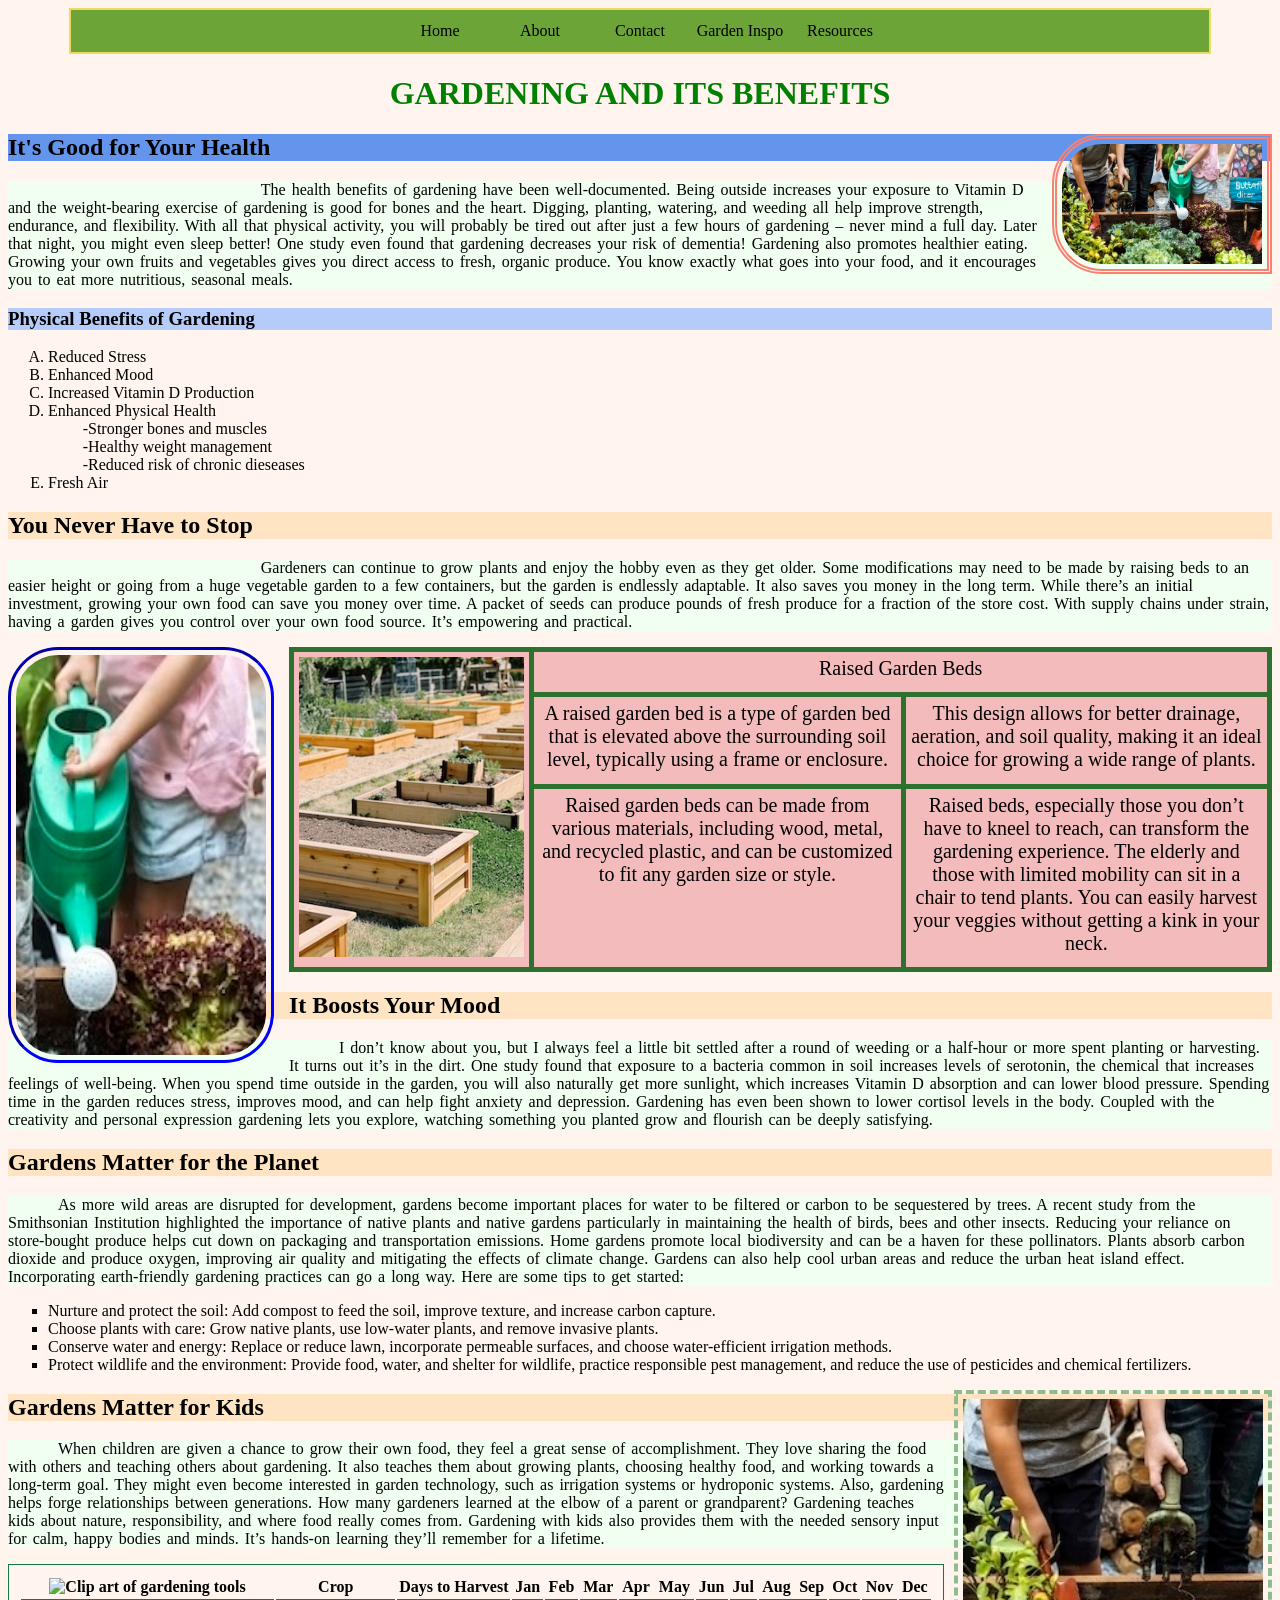
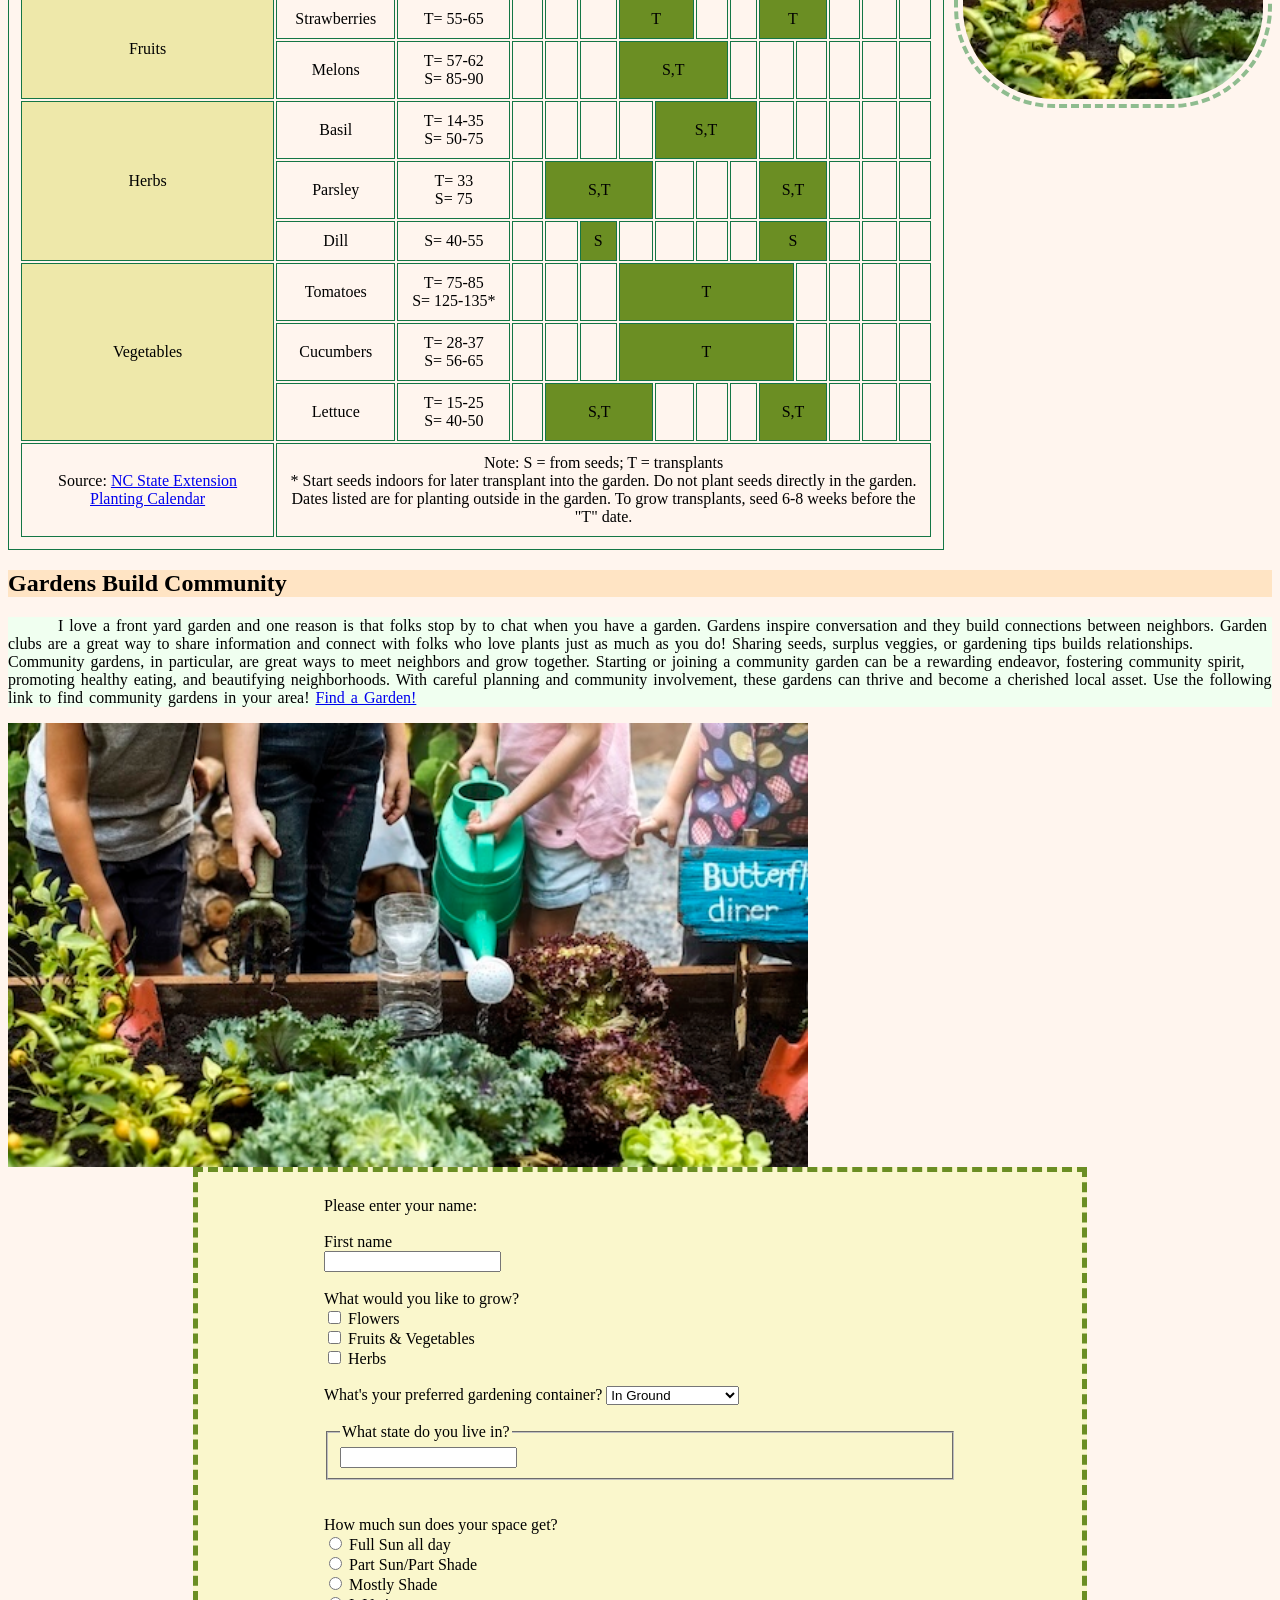
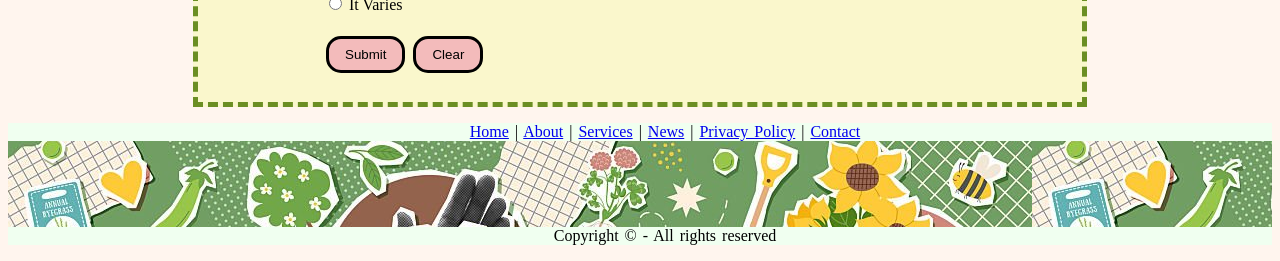
==== index.html @ 5089316a "form" ====
<!DOCTYPE html>
<html lang="en">
<head>
    <meta charset="UTF-8">
    <title>Gardening For You</title>
    <meta name="viewport" content="width=device-width, initial-scale=1">
    <link rel="stylesheet" href="style.css">
    <link rel="stylesheet" href="imageStyle.css">
    <style>
      /*This is an example of an Internal Style Sheet*/
      .highlight{background-color: cornflowerblue;}
      .indent{text-indent:20%;}
      #shape{list-style-type: square;}

      .item1 { grid-area: item1; }
      .item2 { grid-area: item2; }
      .item3 { grid-area: item3; }
      .item4 { grid-area: item4; }
      .item5 { grid-area: item5; }
      .item6 { grid-area: item6; }
      .item7 { grid-area: item7; }
      .item8 { grid-area: item8; }
      .item9 { grid-area: item9; }

      .RaisedBeds {
        display: grid;
        grid-template-columns: auto auto auto;
        grid-template-rows: auto auto auto;
        grid-template-areas:
          'item1 item2 item2'
          'item1 item5 item6'
          'item1 item8 item9';
        gap: 5px;
        background-color: rgba(45, 113, 46, 1);
        padding: 5px;}
      .RaisedBeds > div {
        background-color: rgba(243, 187, 187, 1);
        text-align: center;
        font-family: Cambria, Cochin, Georgia, Times, 'Times New Roman', serif;
        padding: 5px;
        font-size: 20px; }
      .item1 {
        grid-row: 1 / span 3;}
      .item2 {
        grid-column: 2 / span 2;
        }
      .item3{display:none;}
      .item4{display:none;}
      .item7{display:none;}
      .item1 > img {
        object-fit: cover;
        width: 100%;
        max-height: 100%;
}
/* Style for full table. */
.Planting, .Planting td {
  padding: 10px;
  border: 1px solid rgba(20, 118, 69, 1);
  text-align: center;
  font-family: Cambria, Cochin, Georgia, Times, 'Times New Roman', serif;
}
/* Style for shading span cells*/
.Spanshade, .Spanshade td {
  background-color: #eee8aa;
}
.Spancells, .Spancells td {
  background-color: #6b8e23
}
/* This rule can used on any cell we want to remove when we merge using rowspan or colspan */
.remove{
    display:none;
}
/*These rules are for the nested list*/
.nestedlist {
  list-style-type: '-';
}
.physicallist {
    list-style-type: upper-alpha;
  }

/* Style for navBar*/
nav.primary-menu{
 width: 90%;
 margin: auto;
 border: double 2px #edda61ff;
 text-align: center;
 background-color: #6CA437;
}

.primary-menu ul{
 margin: 2px; 
 padding: 2px;
 display: flex;
 justify-content: center;
}

.primary-menu li{
 list-style-type: none;
}

.primary-menu a{
 color: #000;
 text-decoration: none;
 display: block; 
 width: 100px;
 padding: 8px 0px;
 border: solid 0px #f00;
}

.primary-menu a:hover{
 background-color: rgba(241, 245, 241, 1);
 color: #9388d9ff;
}

/*Style for Form*/
form{
  background-color: #faf7ccff;
  border: dashed 5px #6b8e23;
  width: 50%;
  padding: 2% 10%;
  margin: auto; 
}


input[type=submit] {
  border-radius: 15px;
  background-color:  rgba(243, 187, 187, 1);
  color: black;
  border: solid;
  padding: 8px 16px;
  margin: 4px 2px;
}

input[type=reset] {
  border-radius: 15px;
  background-color:  rgba(243, 187, 187, 1);
  color: black;
  border: solid;
  padding: 8px 16px;
  margin: 4px 2px;
}
    </style>
</head>
<body style="background-color: seashell;">
 <nav class="primary-menu">
 <ul>
    <li><a href="index.html">Home</a></li>
    <li><a href="about.html">About</a></li>
    <li><a href="contact.html">Contact</a></li>
    <li><a href="gallery.html">Garden Inspo</a><li>
    <li><a href="resources.html">Resources</a></li>
 </ul>
</nav>

  <h1>Gardening and its Benefits</h1>
    <img class="childrenGardening" src="images/childrenGardening.jpg" alt="Kindergartners working in a raised garden" width="200px" height="120px">
    <h2 class="highlight">It's Good for Your Health</h2>
      <p class="indent">The health benefits of gardening have been well-documented. Being outside increases your exposure to Vitamin D and 
        the weight-bearing exercise of gardening is good for bones and the heart. Digging, planting, watering, and weeding 
        all help improve strength, endurance, and flexibility. With all that physical activity, you will probably be tired 
        out after just a few hours of gardening – never mind a full day. Later that night, you might even sleep better! 
        One study even found that gardening decreases your risk of dementia! Gardening also promotes healthier eating. 
        Growing your own fruits and vegetables gives you direct access to fresh, organic produce. You know exactly what 
        goes into your food, and it encourages you to eat more nutritious, seasonal meals. </p>
          <h3>Physical Benefits of Gardening</h3>
            <ol class="physicallist">
              <li>Reduced Stress</li>
              <li>Enhanced Mood</li>
              <li>Increased Vitamin D Production</li>
	            <li>Enhanced Physical Health
		              <ul class="nestedlist">
			              <li>Stronger bones and muscles</li>
			              <li>Healthy weight management</li>
			              <li>Reduced risk of chronic dieseases</li>
		              </ul>
	            </li>
	            <li>Fresh Air</li>
            </ol>
    <h2>You Never Have to Stop</h2>
      <p class="indent">Gardeners can continue to grow plants and enjoy the hobby even as they get older. Some modifications may need to 
        be made by raising beds to an easier height or going from a huge vegetable garden to a few containers, but the garden 
        is endlessly adaptable. It also saves you money in the long term. While there’s an initial investment, growing your 
        own food can save you money over time. A packet of seeds can produce pounds of fresh produce for a fraction of the 
        store cost. With supply chains under strain, having a garden gives you control over your own food source. It’s 
        empowering and practical.</p>
    <img class="wateringCan" src="images/wateringCan.jpg" alt="A watering can over lettuce" width="250px" height="400px">
    <div class= "RaisedBeds">
      <div class="item1"><img class="RaisedBedPic" src="images/RaisedBed.jpg" alt="An older woman working in a raised bed." width="100px" height="300px"></div>
      <div class="item2">Raised Garden Beds</div>
      <!-- <div class="item3">3</div> -->
      <!-- <div class="item4">4</div> -->
      <div class="item5">A raised garden bed is a type of garden bed that is elevated above the surrounding soil level, 
        typically using a frame or enclosure.</div>
      <div class="item6">This design allows for better drainage, aeration, and soil quality, making it an ideal choice for growing a wide range of plants.</div>
      <!-- <div class="item7">7</div> -->
      <div class="item8">Raised garden beds can be made from various materials, including wood, metal, and recycled plastic, and can be customized to fit any garden size or style.</div>
      <div class="item9">Raised beds, especially those you don’t have to kneel to reach, can transform the gardening experience. The elderly and those with limited mobility can sit in a chair to tend plants. 
        You can easily harvest your veggies without getting a kink in your neck.</div>
    </div>    
    <h2>It Boosts Your Mood</h2>
      <p>I don’t know about you, but I always feel a little bit settled after a round of weeding or a half-hour or more 
        spent planting or harvesting. It turns out it’s in the dirt. One study found that exposure to a bacteria common 
        in soil increases levels of serotonin, the chemical that increases feelings of well-being. When you spend time 
        outside in the garden, you will also naturally get more sunlight, which increases Vitamin D absorption and can 
        lower blood pressure. Spending time in the garden reduces stress, improves mood, and can help fight anxiety and 
        depression. Gardening has even been shown to lower cortisol levels in the body. Coupled with the creativity and 
        personal expression gardening lets you explore, watching something you planted grow and flourish can be deeply satisfying.</p>
    <h2>Gardens Matter for the Planet</h2>
      <p>As more wild areas are disrupted for development, gardens become important places for water to be filtered or carbon 
        to be sequestered by trees.  A recent study from the Smithsonian Institution highlighted the importance of native plants 
        and native gardens particularly in maintaining the health of birds, bees and other insects. Reducing your reliance on 
        store-bought produce helps cut down on packaging and transportation emissions. Home gardens promote local biodiversity 
        and can be a haven for these pollinators. Plants absorb carbon dioxide and produce oxygen, improving air quality and 
        mitigating the effects of climate change. Gardens can also help cool urban areas and reduce the urban heat island effect. 
        Incorporating earth-friendly gardening practices can go a long way. Here are some tips to get started:</p>
      <ul id="shape">
        <li>Nurture and protect the soil: Add compost to feed the soil, improve texture, and increase carbon capture.</li>
        <li>Choose plants with care: Grow native plants, use low-water plants, and remove invasive plants.</li>
        <li>Conserve water and energy: Replace or reduce lawn, incorporate permeable surfaces, and choose water-efficient irrigation methods.</li>
        <li>Protect wildlife and the environment: Provide food, water, and shelter for wildlife, practice responsible pest management, and reduce the use of pesticides and chemical fertilizers.</li>
      </ul>
      <!--Different background color for the list?-->
    <img class="diggingDirt" src="images/diggingDirt.jpg" alt="Children digging in the dirt with trowels" width="300px" height="300px">
    <h2>Gardens Matter for Kids</h2>
      <p>When children are given a chance to grow their own food, they feel a great sense of accomplishment. They love sharing the 
        food with others and teaching others about gardening. It also teaches them about growing plants, choosing healthy food, and 
        working towards a long-term goal. They might even become interested in garden technology, such as irrigation systems or hydroponic 
        systems. Also, gardening helps forge relationships between generations. How many gardeners learned at the elbow of a parent or 
        grandparent? Gardening teaches kids about nature, responsibility, and where food really comes from. Gardening with kids also 
        provides them with the needed sensory input for calm, happy bodies and minds. It’s hands-on learning they’ll remember for a lifetime.</p>
<!--Table-->
<table class="Planting">
 <thead>
    <tr>
        <th><img src="images/Garden_clip.jpg" alt="Clip art of gardening tools" width="50px" height="50px"></th>
        <th>Crop</th>
        <th>Days to Harvest</th>
        <th>Jan</th>
        <th>Feb</th>
        <th>Mar</th>
        <th>Apr</th>
        <th>May</th>
        <th>Jun</th>
        <th>Jul</th>
        <th>Aug</th>
        <th>Sep</th>
        <th>Oct</th>
        <th>Nov</th>
        <th>Dec</th>
    </tr>
 </thead>
 <tbody>
    <tr>
      <td class="Spanshade" rowspan="2">Fruits</td>
      <td>Strawberries</td>
      <td>T= 55-65</td>
      <td></td>
      <td></td>
      <td></td>
      <td class="Spancells" colspan="2">T</td>
      <td class="remove"></td>
      <td></td>
      <td></td>
      <td class="Spancells" colspan="2">T</td>
      <td class="remove"></td>
      <td></td>
      <td></td>
      <td></td>
    </tr>
    <tr>
      <td class="remove"></td>
      <td>Melons</td>
      <td>T= 57-62<br>S= 85-90</td>
      <td></td>
      <td></td>
      <td></td>
      <td class="Spancells" colspan="3">S,T</td>
      <td class="remove"></td>
      <td class="remove"></td>
      <td></td>
      <td></td>
      <td></td>
      <td></td>
      <td></td>
      <td></td>
    </tr>
    <tr>
      <td class="Spanshade" rowspan="3">Herbs</td>
      <td>Basil</td>
      <td>T= 14-35<br>S= 50-75</td>
      <td></td>
      <td></td>
      <td></td>
      <td></td>
      <td class="Spancells" colspan="3">S,T</td>
      <td class="remove"></td>
      <td class="remove"></td>
      <td></td>
      <td></td>
      <td></td>
      <td></td>
      <td></td>
    </tr>
    <tr>
      <td class="remove"></td>
      <td>Parsley</td>
      <td>T= 33<br>S= 75</td>
      <td></td>
      <td class="Spancells" colspan="3">S,T</td>
      <td class="remove"></td>
      <td class="remove"></td>
      <td></td>
      <td></td>
      <td></td>
      <td class="Spancells" colspan="2">S,T</td>
      <td class="remove"></td>
      <td></td>
      <td></td>
      <td></td>
    </tr>
    <tr>
      <td class="remove"></td>
      <td>Dill</td>
      <td>S= 40-55</td>
      <td></td>
      <td></td>
      <td class="Spancells" >S</td>
      <td></td>
      <td></td>
      <td></td>
      <td></td>
      <td class="Spancells" colspan="2">S</td>
      <td class="remove"></td>
      <td></td>
      <td></td>
      <td></td>
    </tr>
    <tr>
      <td class="Spanshade" rowspan="3">Vegetables</td>
      <td>Tomatoes</td>
      <td>T= 75-85<br>S= 125-135*</td>
      <td></td>
      <td></td>
      <td></td>
      <td class="Spancells" colspan="5">T</td>
      <td class="remove"></td>
      <td class="remove"></td>
      <td class="remove"></td>
      <td class="remove"></td>
      <td></td>
      <td></td>
      <td></td>
      <td></td>
    </tr>
    <tr>
      <td class="remove"></td>
      <td>Cucumbers</td>
      <td>T= 28-37<br>S= 56-65</td>
      <td></td>
      <td></td>
      <td></td>
      <td class="Spancells" colspan="5">T</td>
      <td class="remove"></td>
      <td class="remove"></td>
      <td class="remove"></td>
      <td class="remove"></td>
      <td></td>
      <td></td>
      <td></td>
      <td></td>
    </tr>
    <tr>
      <td class="remove"></td>
      <td>Lettuce</td>
      <td>T= 15-25<br>S= 40-50</td>
      <td></td>
      <td class="Spancells" colspan="3">S,T</td>
      <td class="remove"></td>
      <td class="remove"></td>
      <td></td>
      <td></td>
      <td></td>
      <td class="Spancells" colspan="2">S,T</td>
      <td class="remove"></td>
      <td class="remove"></td>
      <td></td>
      <td></td>
      <td></td>
    </tr>
 </tbody>

 <tfoot>
    <tr>
        <td>Source: <a href="https://content.ces.ncsu.edu/central-north-carolina-planting-calendar-for-annual-vegetables-fruits-and-herbs"> NC State Extension Planting Calendar</td>
        <td colspan="14">Note: S = from seeds; T = transplants</br>* Start seeds indoors for later transplant into the garden. Do not plant seeds directly in the garden.</br>Dates listed are for planting outside in the garden. To grow transplants, seed 6-8 weeks before the "T" date.</td>
    </tr>
 </tfoot>

</table>
    <h2>Gardens Build Community</h2>
      <p>I love a front yard garden and one reason is that folks stop by to chat when you have a garden. Gardens inspire conversation and 
        they build connections between neighbors. Garden clubs are a great way to share information and connect with folks who love plants 
        just as much as you do! Sharing seeds, surplus veggies, or gardening tips builds relationships. Community gardens, in particular, 
        are great ways to meet neighbors and grow together. Starting or joining a community garden can be a rewarding endeavor, fostering 
        community spirit, promoting healthy eating, and beautifying neighborhoods. With careful planning and community involvement, these 
        gardens can thrive and become a cherished local asset. Use the following link to find community gardens in your area! <a href="https://www.communitygarden.org/garden" target="_blank">Find a Garden!</a></p>
<img class="banner" src="images/childrenGardening.jpg" alt="Kindergartners working in a raised garden" width="800px" height="480px">

<!-- Form -->
<form method="post" action="">
  <label>Please enter your name:</label><br><br>

  <label for="fname">First name</label><br>
  <input type="text" id="fname" name="fname" value=""><br><br>

  <label>What would you like to grow?</label><br>
  <input type="checkbox" id="flowers" name="grow" value="flowers">
  <label for="flowers">Flowers</label><br>
  <input type="checkbox" id="fruitVeg" name="grow" value="fruitVeg">
  <label for="fruitVeg">Fruits & Vegetables</label><br>
  <input type="checkbox" id="herbs" name="grow" value="herbs">
  <label for="herbs">Herbs</label><br><br>

  <label for="container">What's your preferred gardening container?</label>
  <select id="container" name="container">
    <option value="InGround">In Ground</option>
    <option value="RaisedBed">Raised Bed</option>
    <option value="ContainersPots">Containers or Pots</option>
  </select><br><br>

  <fieldset>
    <legend>What state do you live in?</legend>
    <input list="states">
    <datalist id="states">
      <option value="Alabama">
      <option value="Alaska">
      <option value="Arizona">
      <option value="Arkansas">
      <option value="California">
      <option value="Colorado">
      <option value="Connecticut">
      <option value="Delaware">
      <option value="Florida">
      <option value="Georgia">
      <option value="Hawaii">
      <option value="Idaho">
      <option value="Illinois">
      <option value="Indiana">
      <option value="Iowa">
      <option value="Kansas">
      <option value="Kentucky">
      <option value="Louisiana">
      <option value="Maine">
      <option value="Maryland">
      <option value="Massachusetts">
      <option value="Michigan">
      <option value="Minnesota">
      <option value="Mississippi">
      <option value="Missouri">
      <option value="Montana">
      <option value="Nebraska">
      <option value="Nevada">
      <option value="New Hampshire">
      <option value="New Jersey">
      <option value="New Mexico">
      <option value="New York">
      <option value="North Carolina">
      <option value="North Dakota">
      <option value="Ohio">
      <option value="Oklahoma">
      <option value="Oregon">
      <option value="Pennsylvania">
      <option value="Rhode Island">
      <option value="South Carolina">
      <option value="South Dakota">
      <option value="Tennessee">
      <option value="Texas">
      <option value="Utah">
      <option value="Vermont">
      <option value="Virginia">
      <option value="Washington">
      <option value="West Virginia">
      <option value="Wisconsin">
      <option value="Wyoming">
    </datalist>
  </fieldset><br><br>

<label>How much sun does your space get?</label><br>
  <input type="radio" id="full" name="light" value="FullSun">
  <label for="full">Full Sun all day</label><br>
  <input type="radio" id="part" name="light" value="PartSun">
  <label for="part">Part Sun/Part Shade</label><br>
  <input type="radio" id="shade" name="light" value="Shade">
  <label for="shade">Mostly Shade</label><br>
  <input type="radio" id="varies" name="light" value="Varies">
  <label for="varies">It Varies</label><br><br>

  <input type="submit" value="Submit">
  <input type="reset" value="Clear">
</form> 

<footer style="text-align:center; clear:both;">
<p style="text-align:center;"><a href="#">Home</a> | <a href="#">About</a> | <a href="#">Services</a> | <a href="#">News</a> | <a href="#">Privacy Policy</a> | <a href="#">Contact</a></p>
<br><br><br>

<p style="text-align:center;">Copyright &copy; - All rights reserved</p>
</footer>
</body>
</html>
---- style.css ----
/*This is my style sheet*/
 h1 {
    text-align:center;
    color: green;
    text-transform: uppercase;
 }
 h2 {
    background-color: bisque;
    font-family: Papyrus, "Brush Script MT", Monaco;
 }
 h3 {
    background-color: rgb(181, 203, 249);
    font-family: 'Segoe UI', Tahoma, Geneva, Verdana, sans-serif, ;
 }
 p {
    font-family: Cambria, Cochin, Georgia, Times, 'Times New Roman', serif;
    text-indent: 50px;
    word-spacing: 2px;
    background-color: honeydew;
 }
---- imageStyle.css ----
.childrenGardening { 
    float: right;
    margin-left: 10px;
    border: double 5px salmon;
    border-radius: 50px 0px 0px 50px ;
    padding: 5px; }
.wateringCan { 
    float: left;
    margin-right: 15px;
    border: inset 3px blue;
    border-radius: 50px;
    padding: 5px; }
.diggingDirt { 
    float: right;
    margin-left: 10px;
    border: dashed 4px darkseagreen;
    border-radius: 0px 0px 100px 100px ;
    padding: 5px; }
.banner {
    max-width: 100%;
    height: auto;
    display: block;
}
footer {
    background-image: url(images/gardeningCollage.jpg);
}
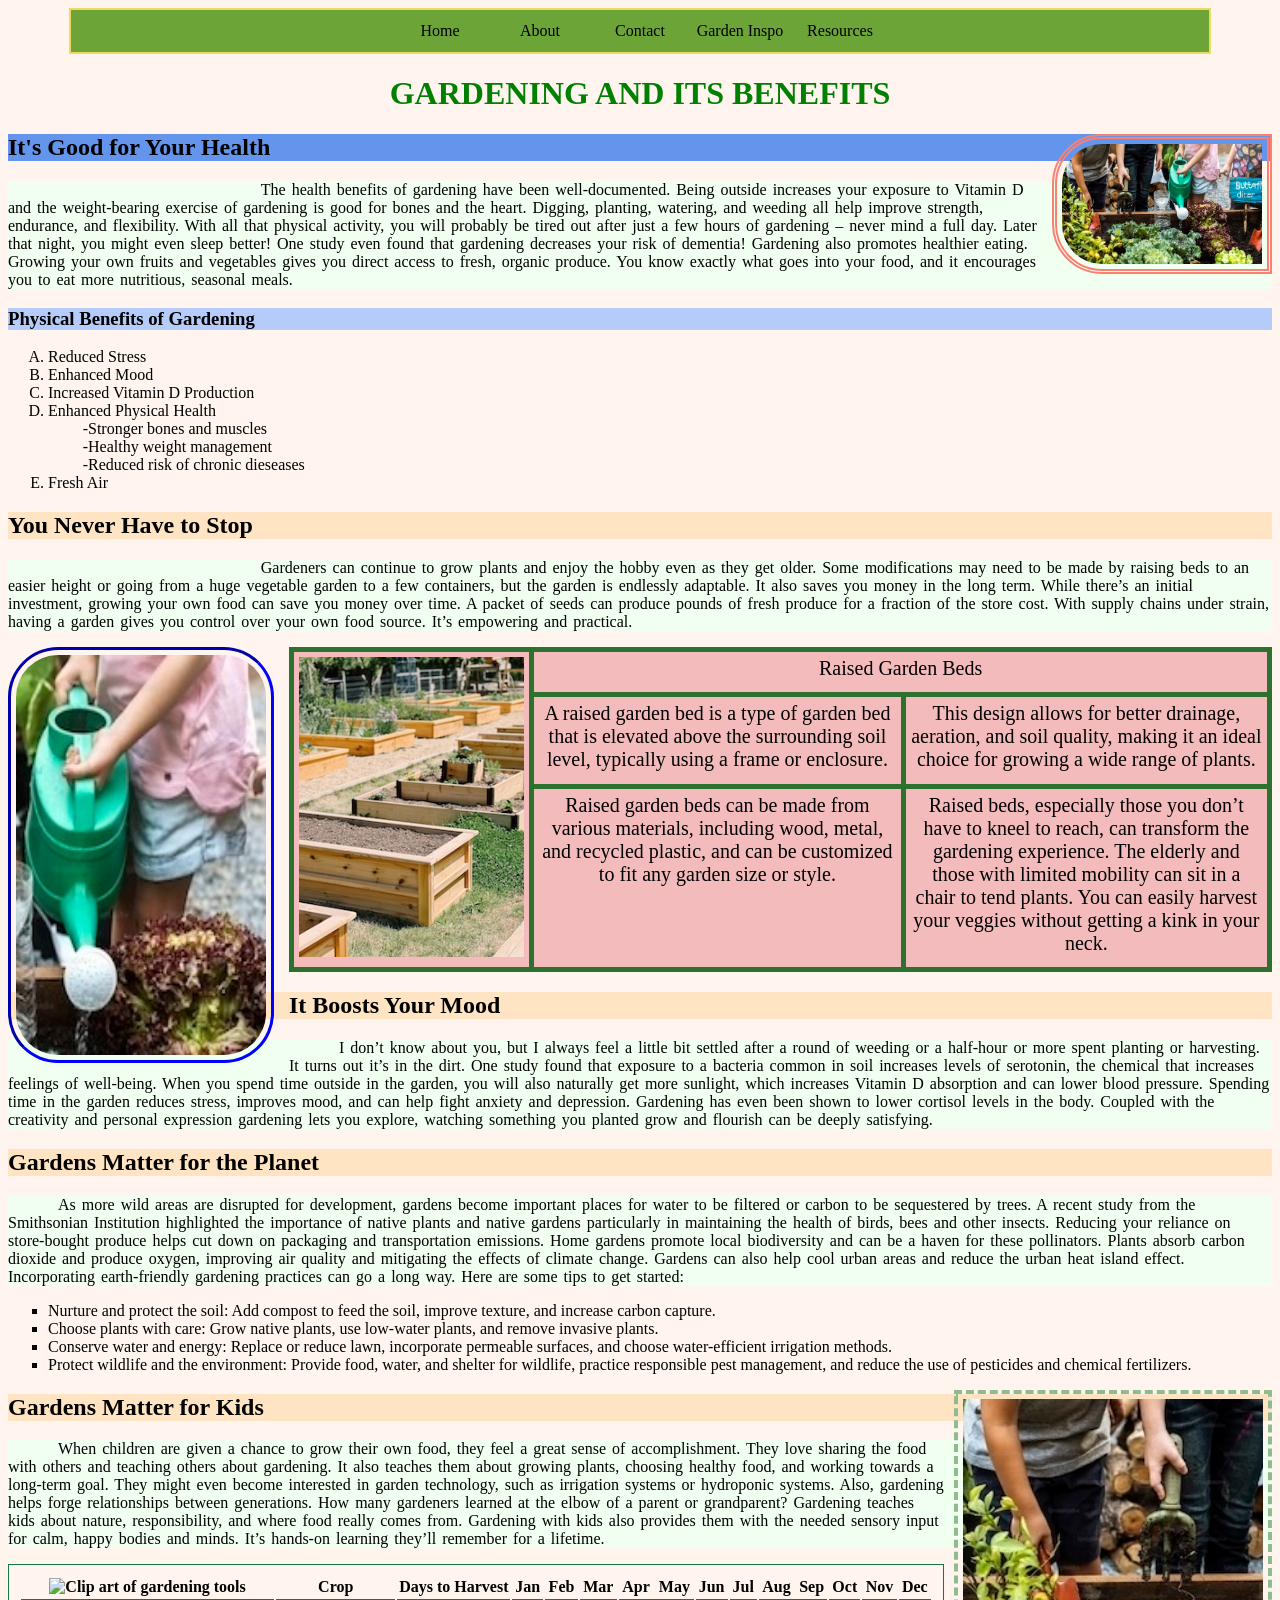
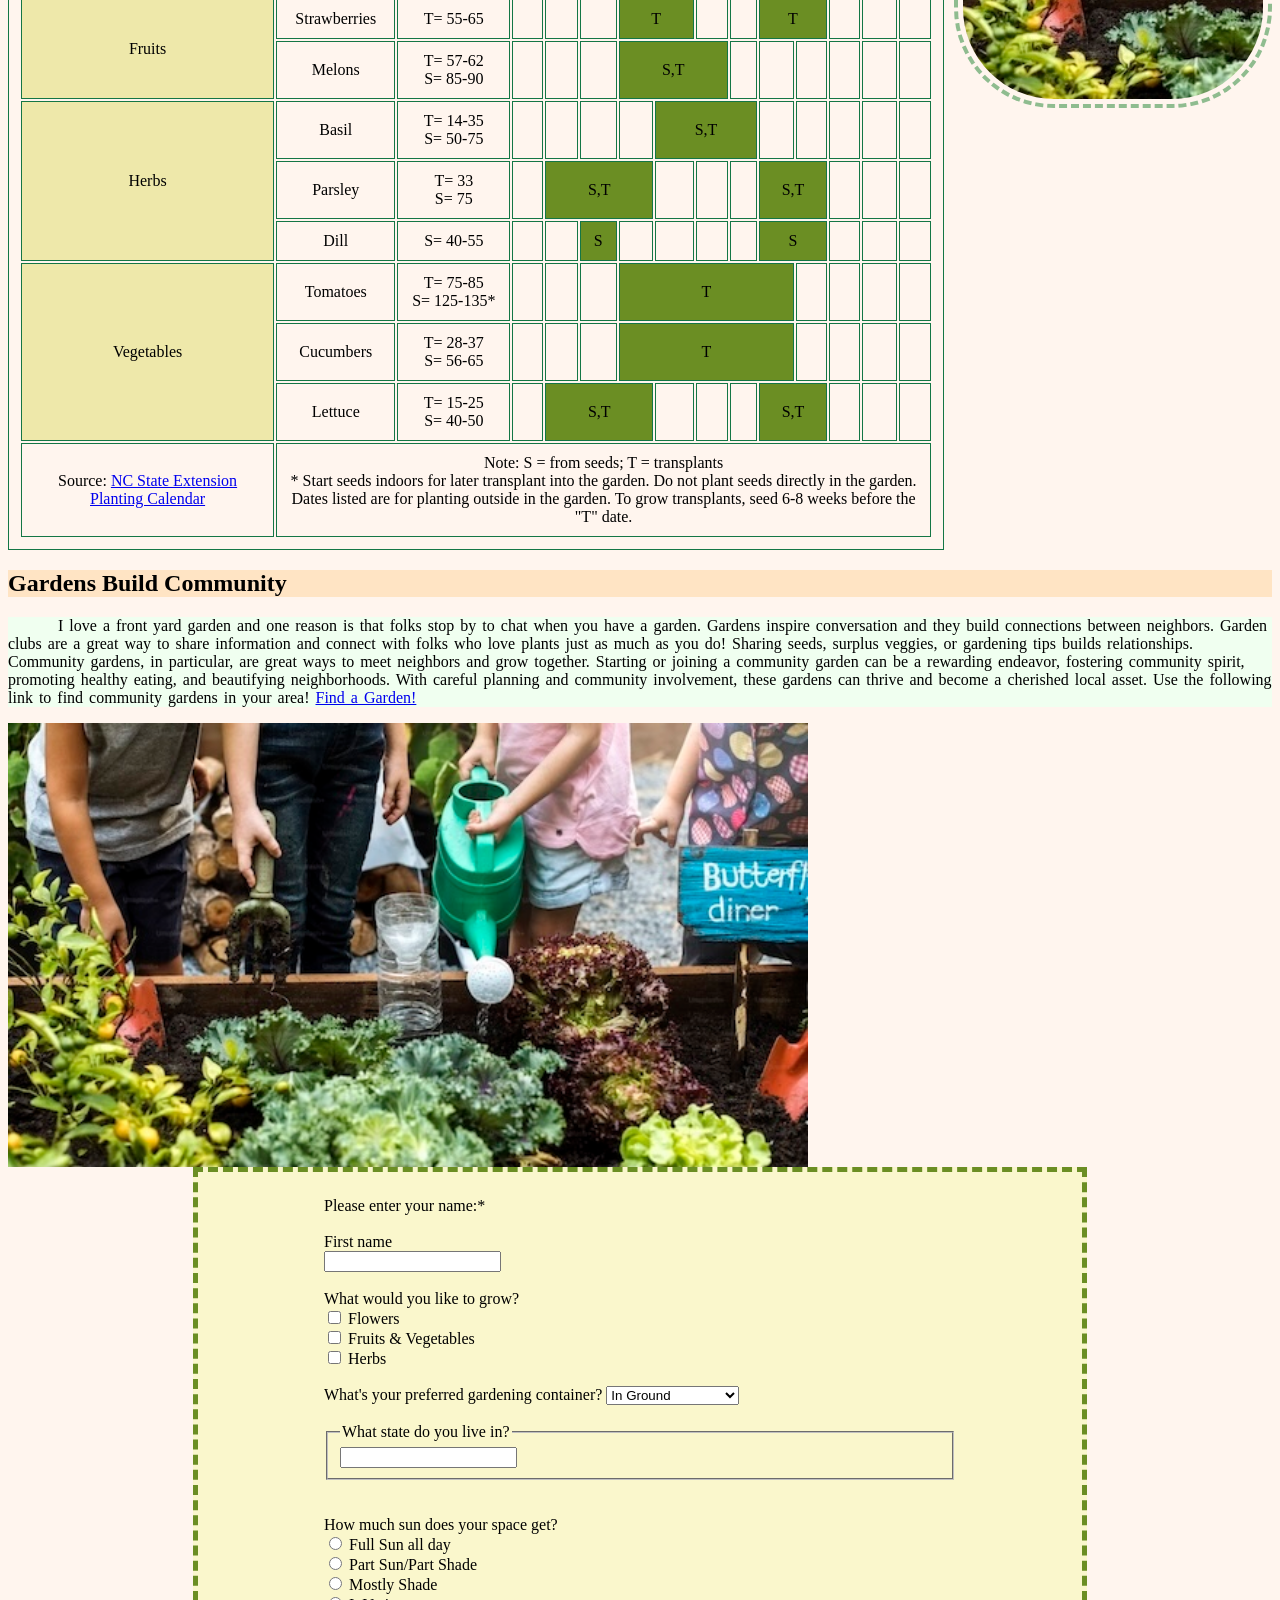
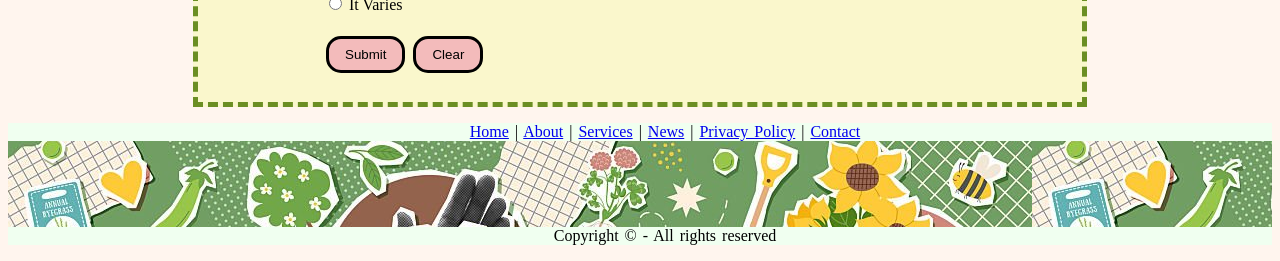
==== commit 6e5174eb: "required" ====
--- a/index.html
+++ b/index.html
@@ -407,11 +407,11 @@
 <img class="banner" src="images/childrenGardening.jpg" alt="Kindergartners working in a raised garden" width="800px" height="480px">
 
 <!-- Form -->
-<form method="post" action="">
-  <label>Please enter your name:</label><br><br>
-
-  <label for="fname">First name</label><br>
-  <input type="text" id="fname" name="fname" value=""><br><br>
+<form method="post" action="https://gophp.w3spaces.com/contactA.php">
+  <label>Please enter your name:*</label><br><br>
+
+  <label for="name">First name</label><br>
+  <input type="text" id="name" name="name" value="" required><br><br>
 
   <label>What would you like to grow?</label><br>
   <input type="checkbox" id="flowers" name="grow" value="flowers">
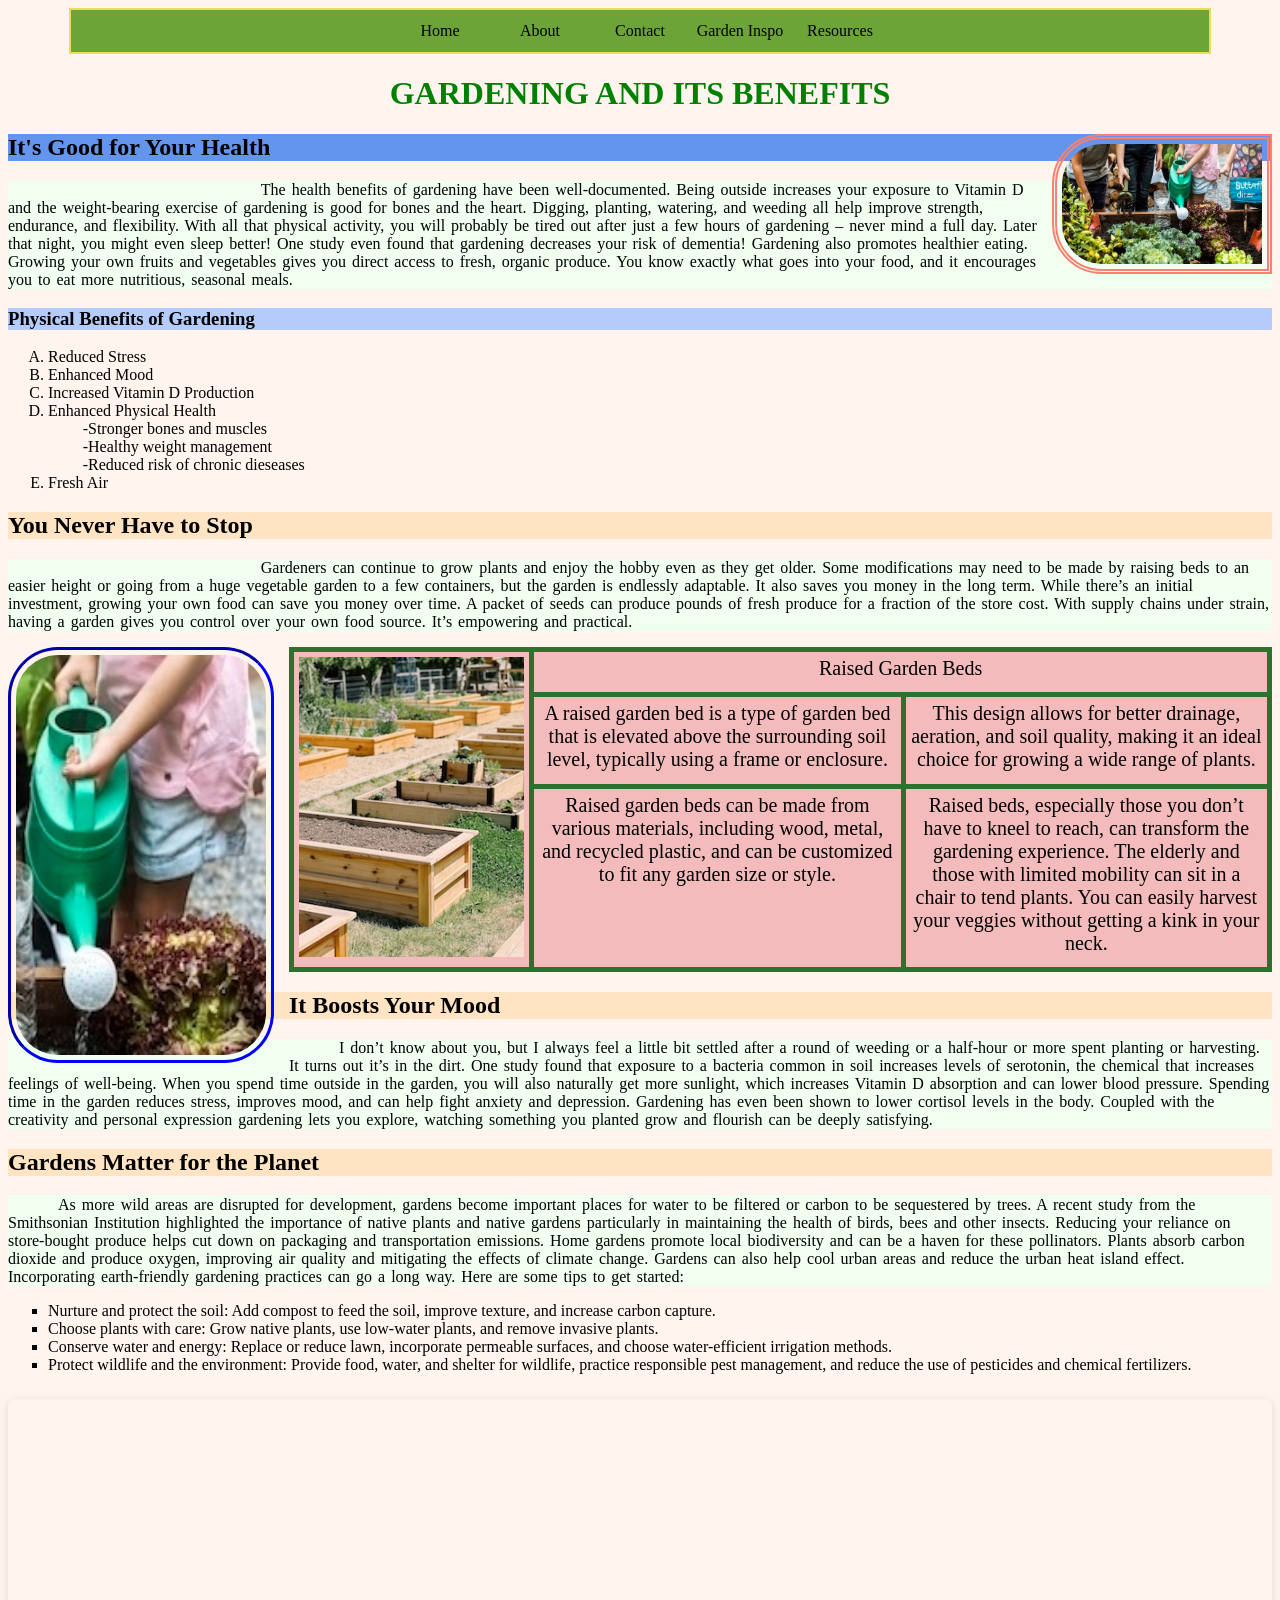
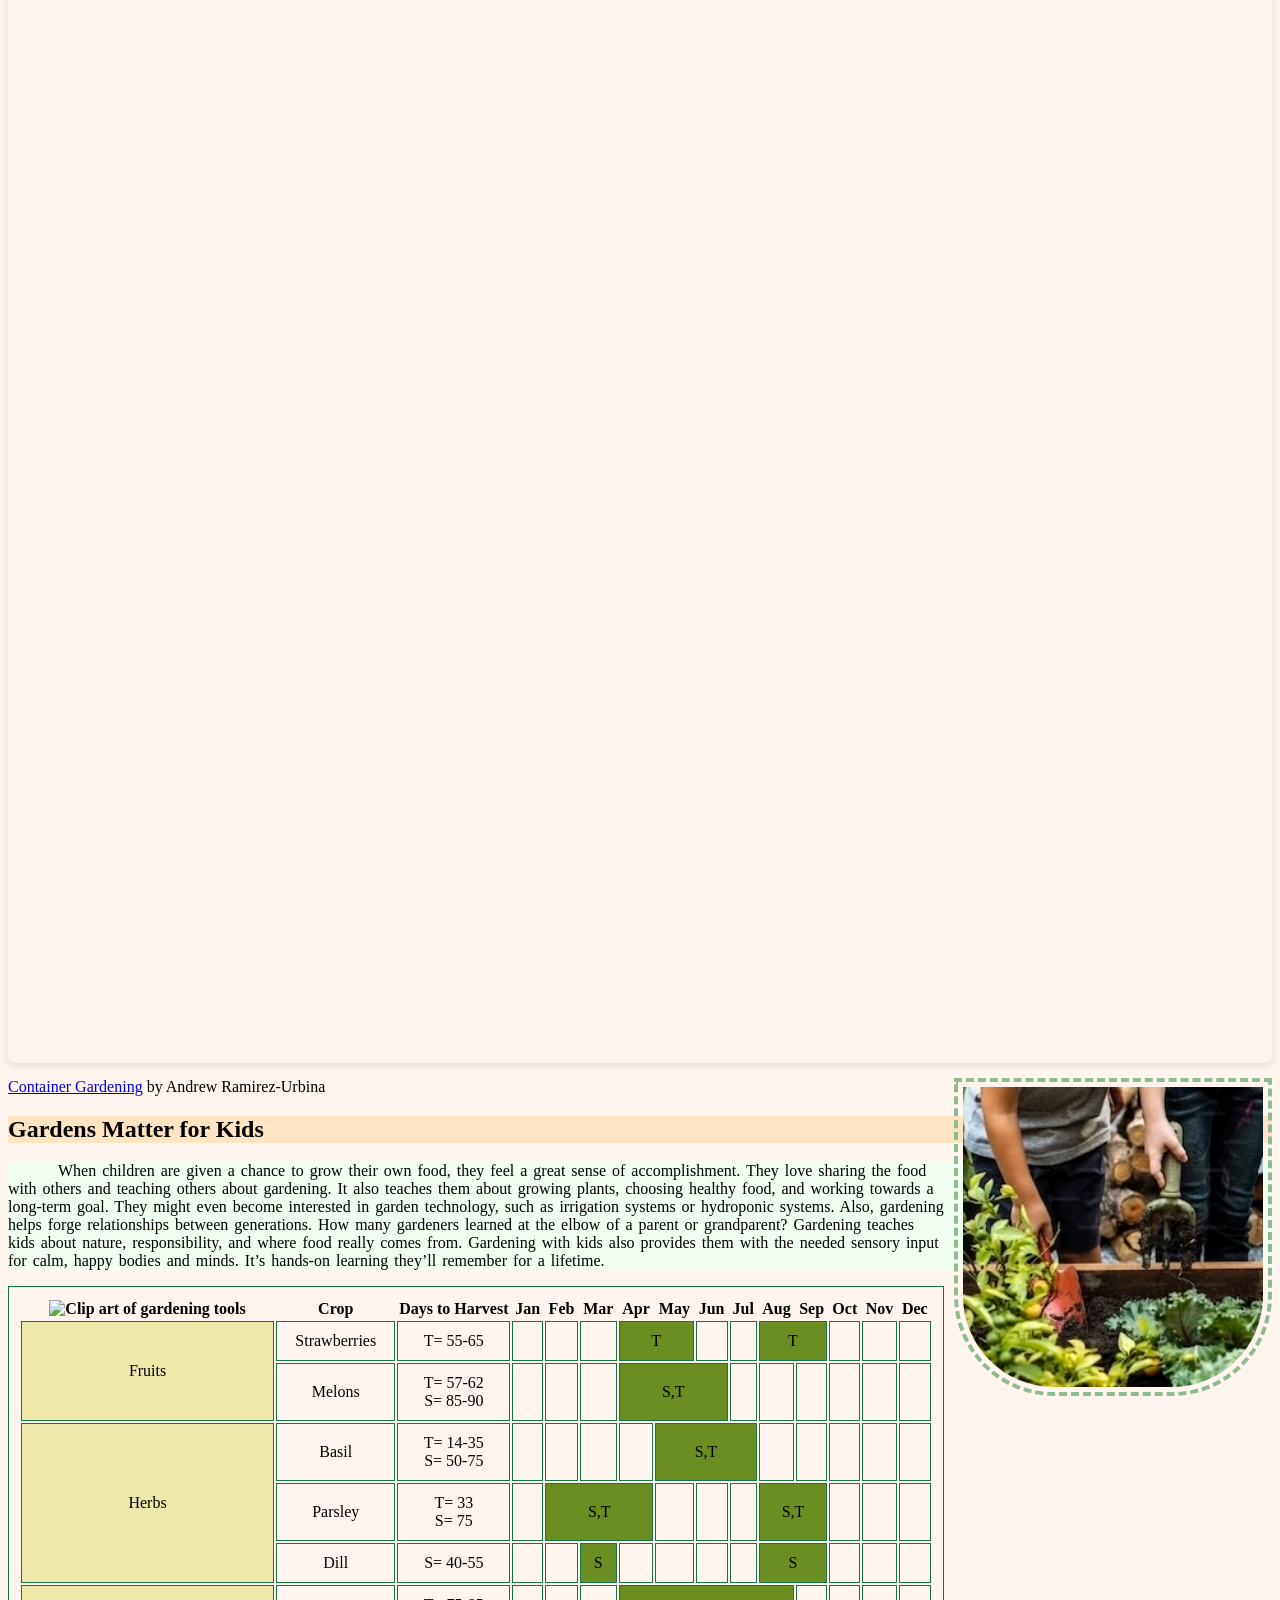
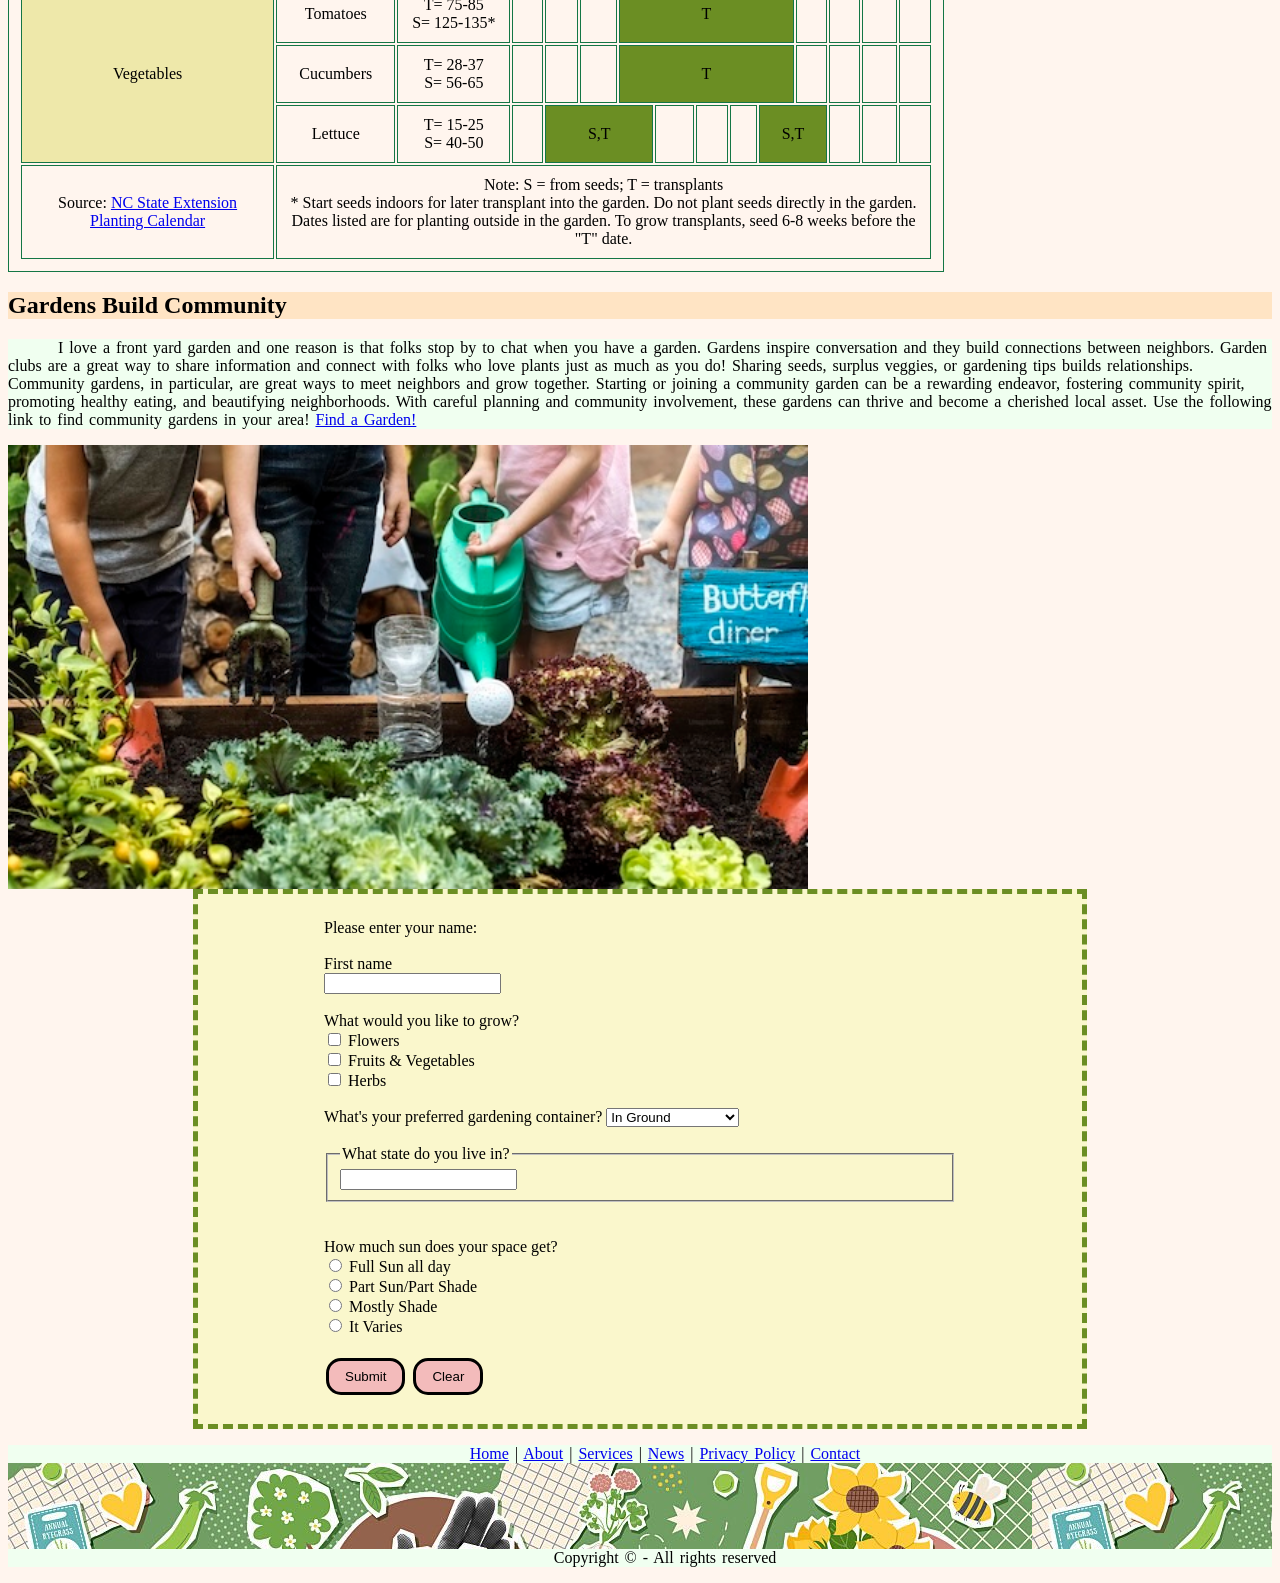
==== commit f4c0e63b: "video embed" ====
--- a/index.html
+++ b/index.html
@@ -219,6 +219,7 @@
         <li>Conserve water and energy: Replace or reduce lawn, incorporate permeable surfaces, and choose water-efficient irrigation methods.</li>
         <li>Protect wildlife and the environment: Provide food, water, and shelter for wildlife, practice responsible pest management, and reduce the use of pesticides and chemical fertilizers.</li>
       </ul>
+      <div style="position: relative; width: 100%; height: 0; padding-top: 100.0000%; padding-bottom: 0; box-shadow: 0 2px 8px 0 rgba(63,69,81,0.16); margin-top: 1.6em; margin-bottom: 0.9em; overflow: hidden; border-radius: 8px; will-change: transform;">  <iframe loading="lazy" style="position: absolute; width: 100%; height: 100%; top: 0; left: 0; border: none; padding: 0;margin: 0;"    src="https://www.canva.com/design/DAHZwRrFCzM/XVTh_BcAmKoOR7wCk6BGBw/watch?embed" allowfullscreen="allowfullscreen" allow="fullscreen">  </iframe></div><a href="https:&#x2F;&#x2F;www.canva.com&#x2F;design&#x2F;DAHZwRrFCzM&#x2F;XVTh_BcAmKoOR7wCk6BGBw&#x2F;watch?utm_content=DAHZwRrFCzM&amp;utm_campaign=designshare&amp;utm_medium=embeds&amp;utm_source=link" target="_blank" rel="noopener">Container Gardening</a> by Andrew Ramirez-Urbina
       <!--Different background color for the list?-->
     <img class="diggingDirt" src="images/diggingDirt.jpg" alt="Children digging in the dirt with trowels" width="300px" height="300px">
     <h2>Gardens Matter for Kids</h2>
@@ -408,7 +409,7 @@
 
 <!-- Form -->
 <form method="post" action="https://gophp.w3spaces.com/contactA.php">
-  <label>Please enter your name:*</label><br><br>
+  <label>Please enter your name:</label><br><br>
 
   <label for="name">First name</label><br>
   <input type="text" id="name" name="name" value="" required><br><br>
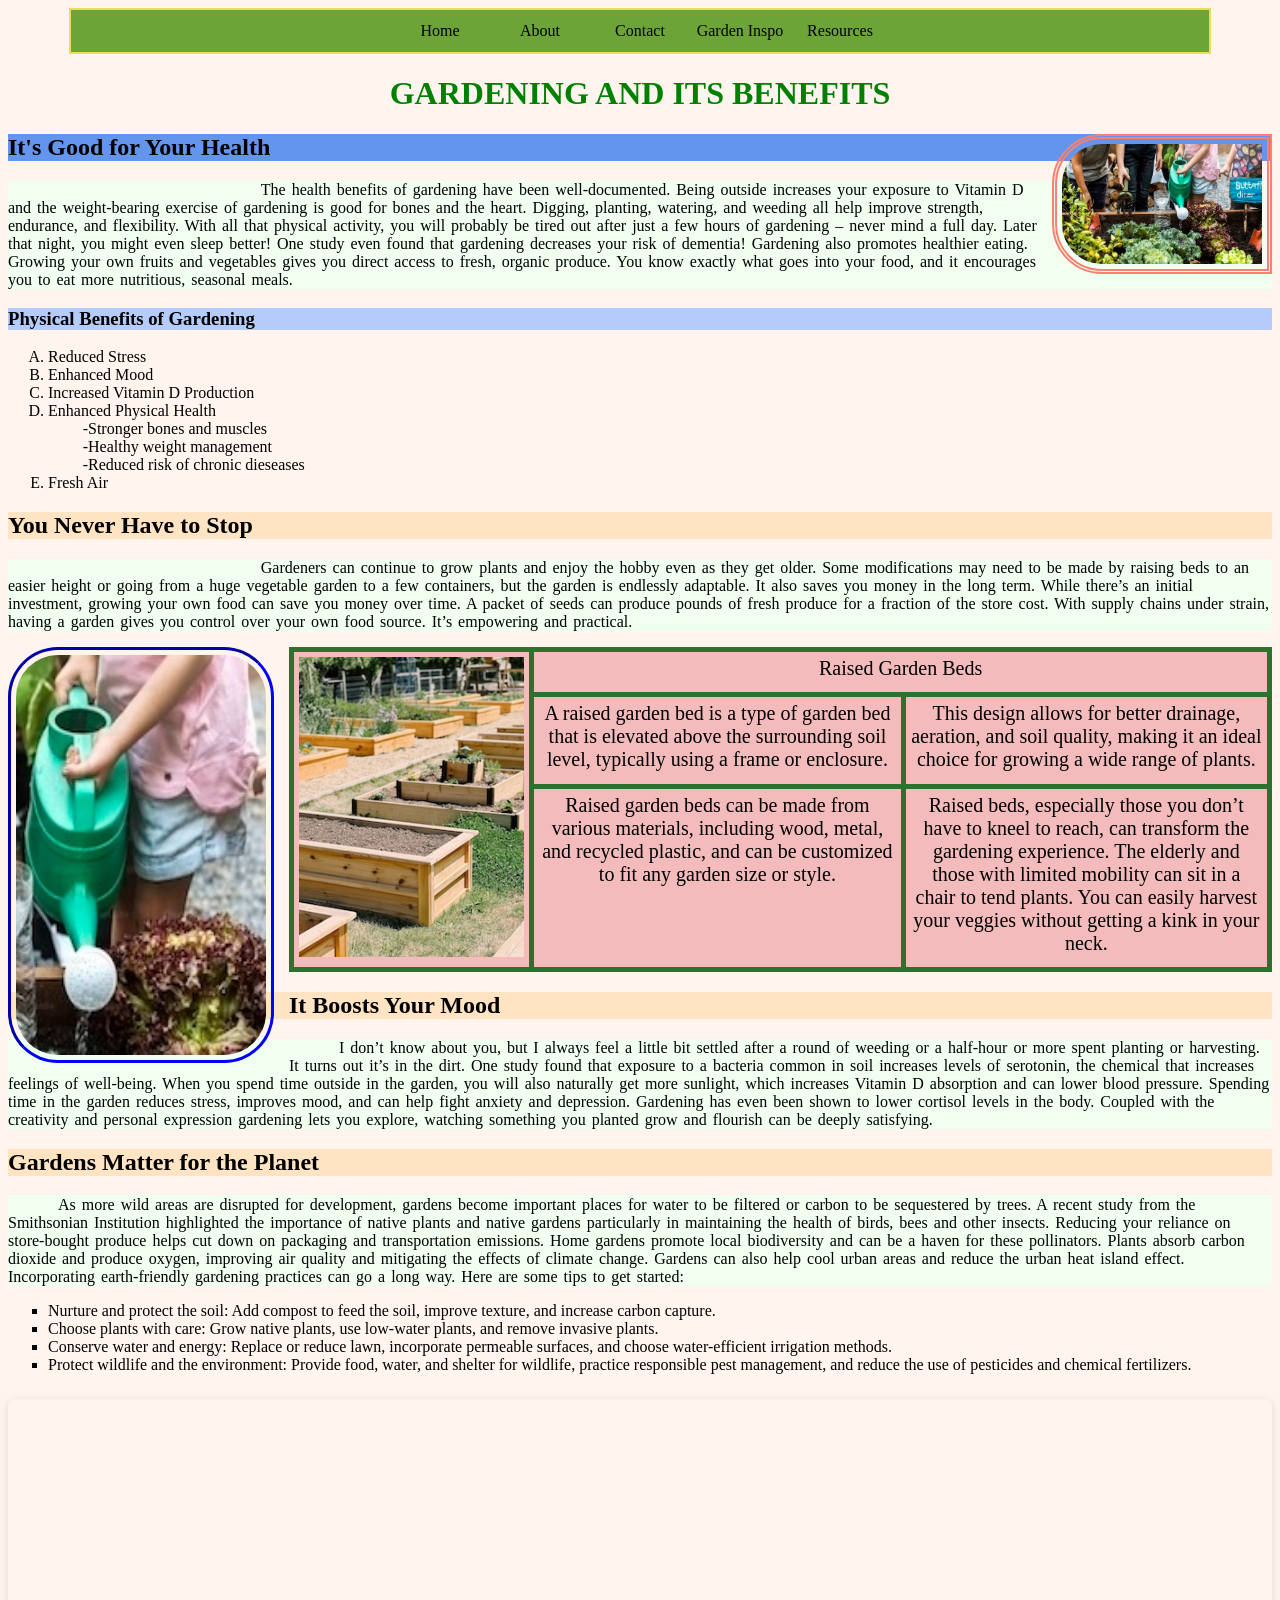
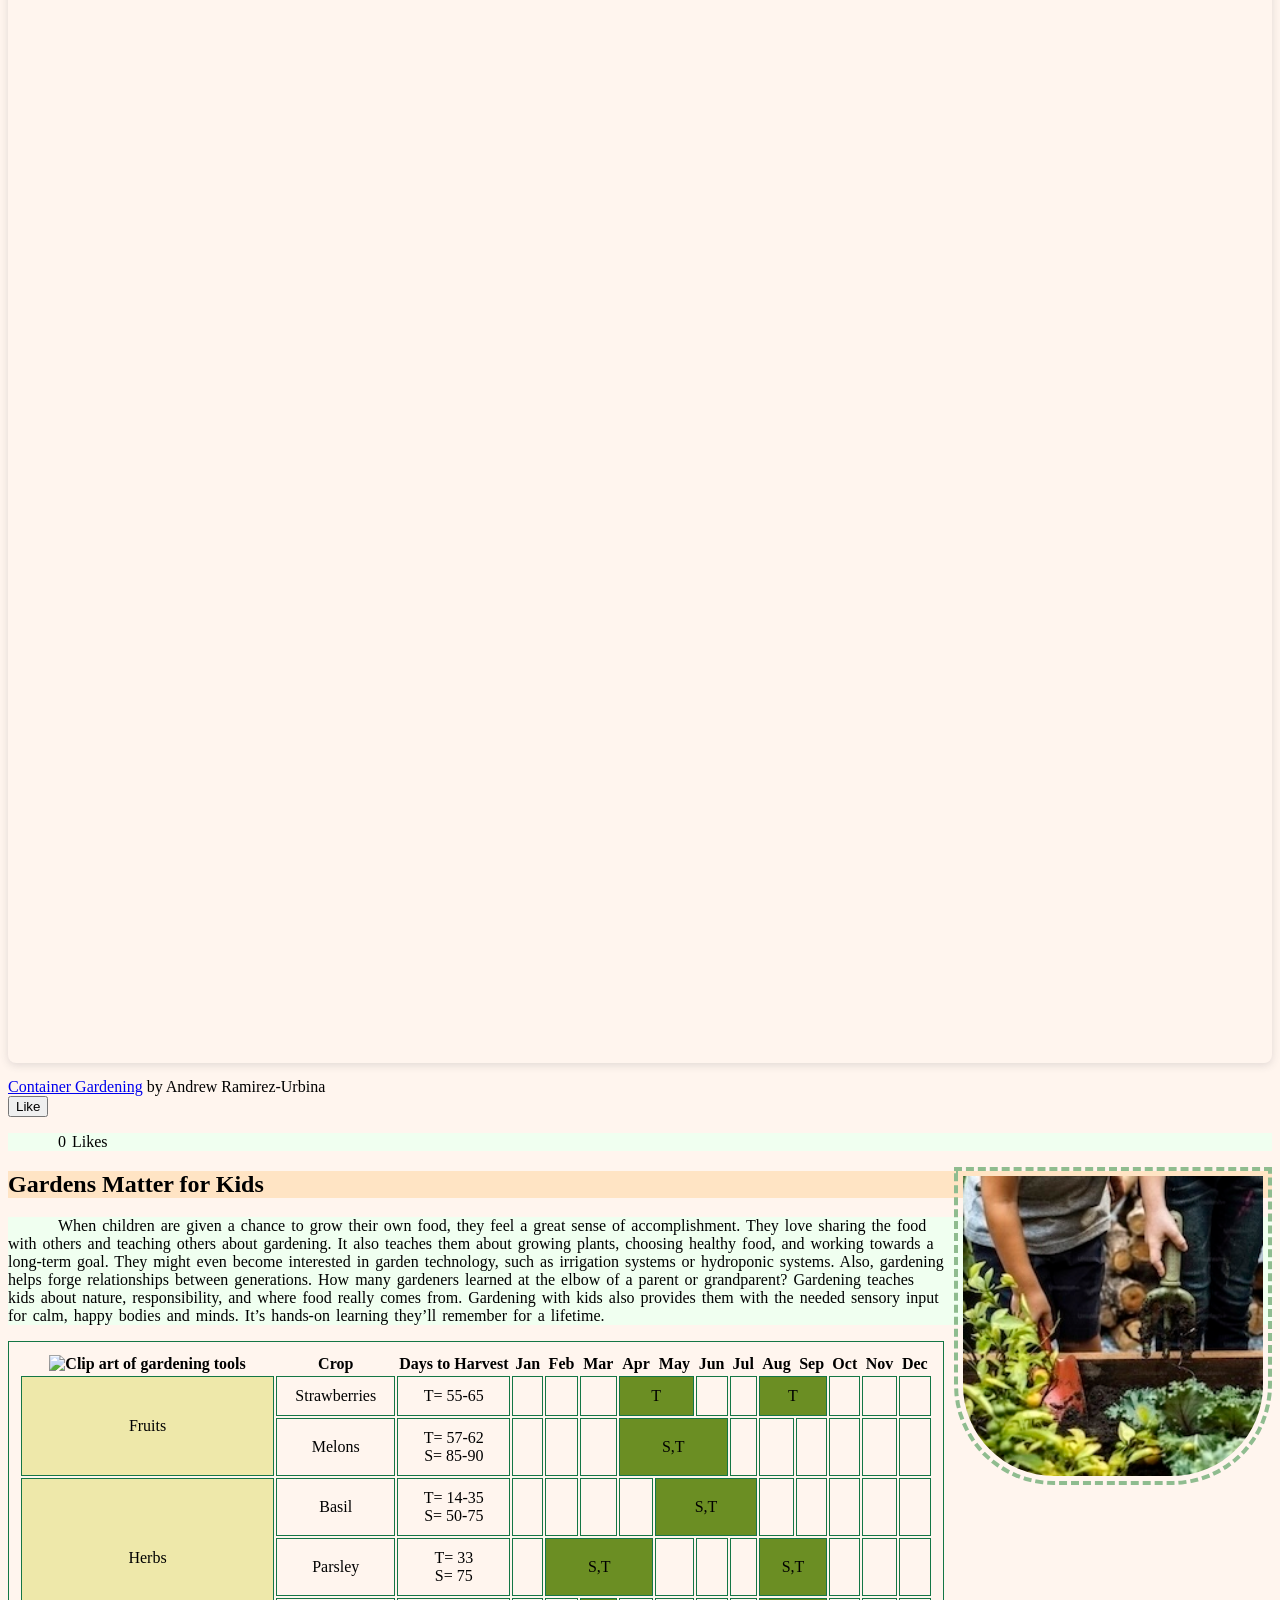
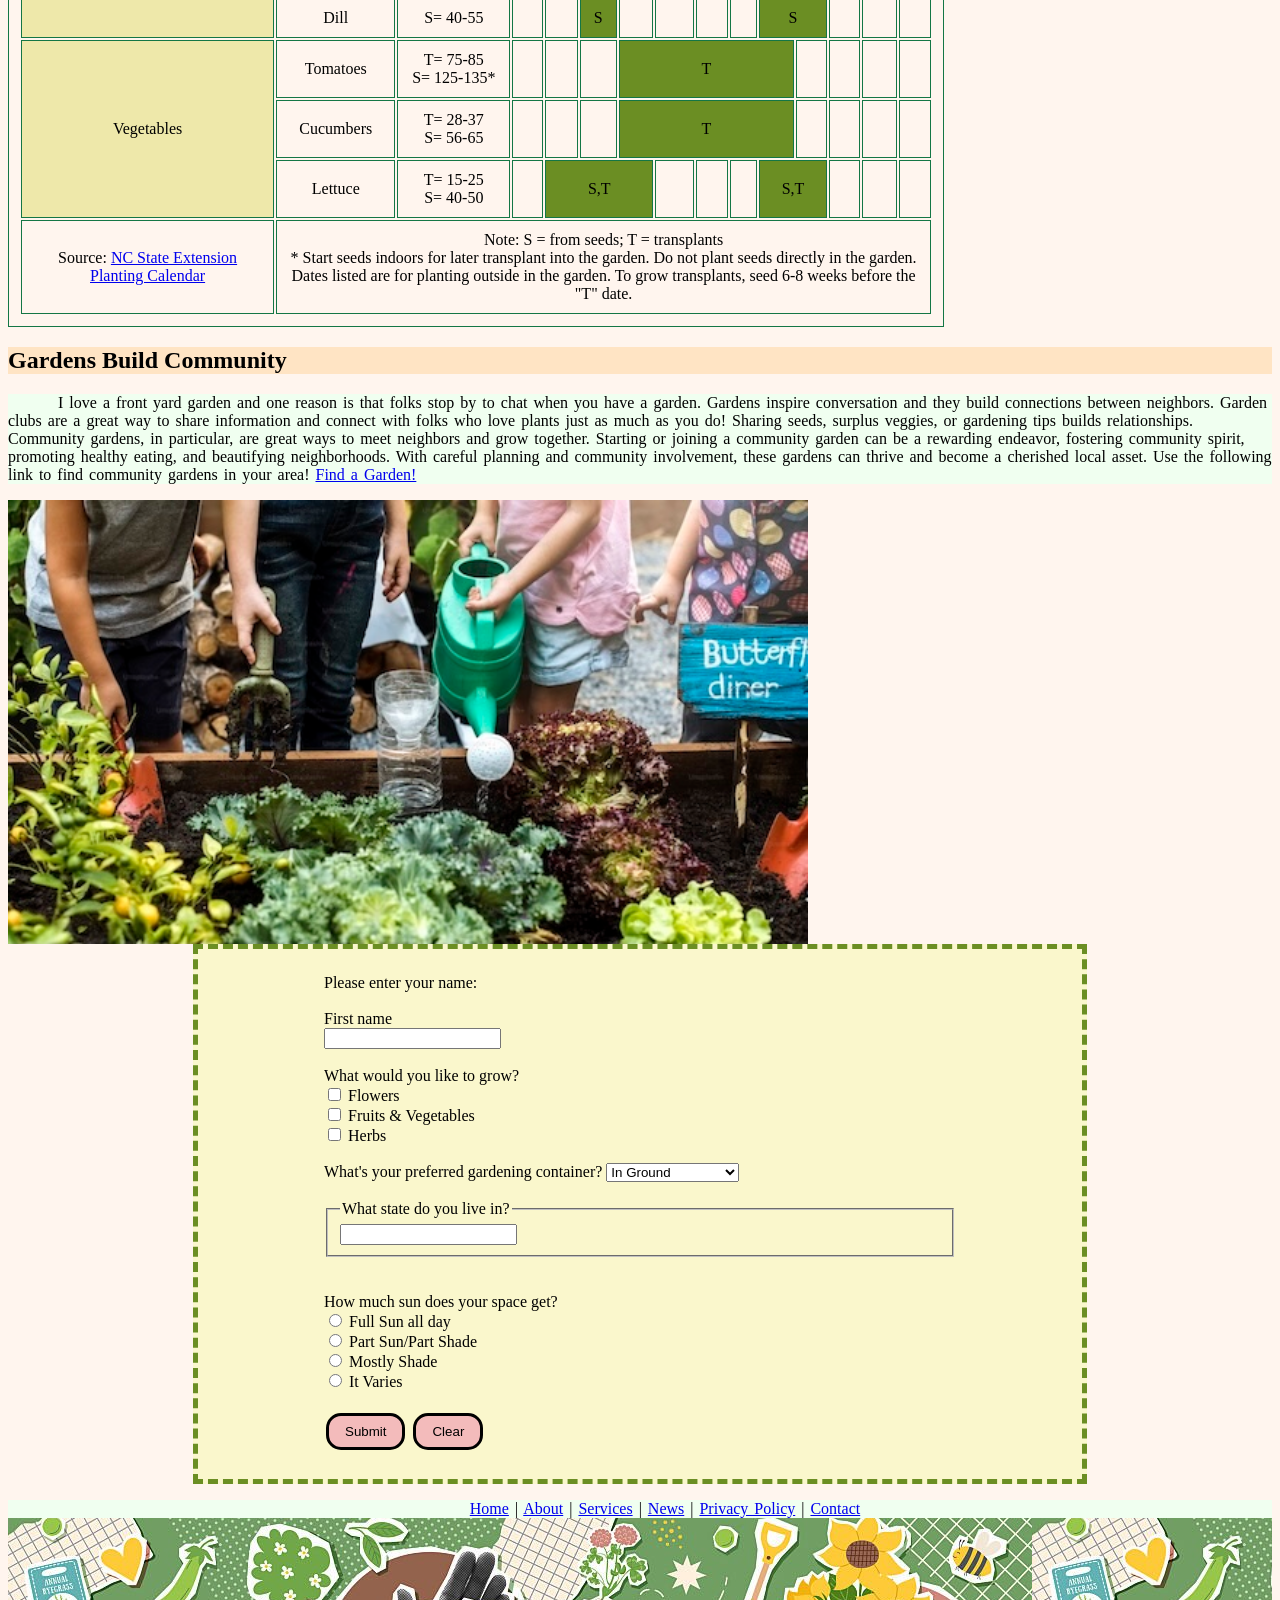
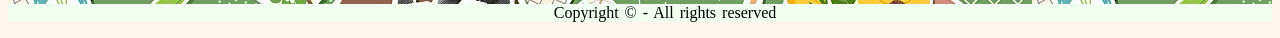
==== commit 9173ecea: "like button" ====
--- a/index.html
+++ b/index.html
@@ -140,6 +140,29 @@
   margin: 4px 2px;
 }
     </style>
+  <script>
+    /* This is the JavaScript for the likes button. */
+    document.addEventListener("DOMContentLoaded", function () {
+  // Interactive "Like" button functionality
+  const likeButton = document.getElementById("likeButton");
+  const likeCount = document.getElementById("likeCount");
+
+  // Retrieve the like count from localStorage
+  let likes = parseInt(localStorage.getItem("likes")) || 0;
+  updateLikeCount();
+
+  likeButton.addEventListener("click", function () {
+    likes++;
+    updateLikeCount();
+    // Store the updated like count in localStorage
+    localStorage.setItem("likes", likes);
+  });
+
+  function updateLikeCount() {
+    likeCount.textContent = likes === 1 ? "1 Like" : likes + " Likes";
+  }
+});
+</script>
 </head>
 <body style="background-color: seashell;">
  <nav class="primary-menu">
@@ -219,7 +242,9 @@
         <li>Conserve water and energy: Replace or reduce lawn, incorporate permeable surfaces, and choose water-efficient irrigation methods.</li>
         <li>Protect wildlife and the environment: Provide food, water, and shelter for wildlife, practice responsible pest management, and reduce the use of pesticides and chemical fertilizers.</li>
       </ul>
-      <div style="position: relative; width: 100%; height: 0; padding-top: 100.0000%; padding-bottom: 0; box-shadow: 0 2px 8px 0 rgba(63,69,81,0.16); margin-top: 1.6em; margin-bottom: 0.9em; overflow: hidden; border-radius: 8px; will-change: transform;">  <iframe loading="lazy" style="position: absolute; width: 100%; height: 100%; top: 0; left: 0; border: none; padding: 0;margin: 0;"    src="https://www.canva.com/design/DAHZwRrFCzM/XVTh_BcAmKoOR7wCk6BGBw/watch?embed" allowfullscreen="allowfullscreen" allow="fullscreen">  </iframe></div><a href="https:&#x2F;&#x2F;www.canva.com&#x2F;design&#x2F;DAHZwRrFCzM&#x2F;XVTh_BcAmKoOR7wCk6BGBw&#x2F;watch?utm_content=DAHZwRrFCzM&amp;utm_campaign=designshare&amp;utm_medium=embeds&amp;utm_source=link" target="_blank" rel="noopener">Container Gardening</a> by Andrew Ramirez-Urbina
+      <div style="position: relative; width: 100%; height: 0; padding-top: 100.0000%; padding-bottom: 0; box-shadow: 0 2px 8px 0 rgba(63,69,81,0.16); margin-top: 1.6em; margin-bottom: 0.9em; overflow: hidden; border-radius: 8px; will-change: transform;">  <iframe loading="lazy" style="position: absolute; width: 100%; height: 100%; top: 0; left: 0; border: none; padding: 0;margin: 0;"    src="https://www.canva.com/design/DAHZwRrFCzM/XVTh_BcAmKoOR7wCk6BGBw/watch?embed" allowfullscreen="allowfullscreen" allow="fullscreen">  </iframe></div><a href="https:&#x2F;&#x2F;www.canva.com&#x2F;design&#x2F;DAHZwRrFCzM&#x2F;XVTh_BcAmKoOR7wCk6BGBw&#x2F;watch?utm_content=DAHZwRrFCzM&amp;utm_campaign=designshare&amp;utm_medium=embeds&amp;utm_source=link" target="_blank" rel="noopener">Container Gardening</a> by Andrew Ramirez-Urbina<br>
+      <button id="likeButton">Like</button>
+      <p id="likeCount">0 Likes</p>
       <!--Different background color for the list?-->
     <img class="diggingDirt" src="images/diggingDirt.jpg" alt="Children digging in the dirt with trowels" width="300px" height="300px">
     <h2>Gardens Matter for Kids</h2>
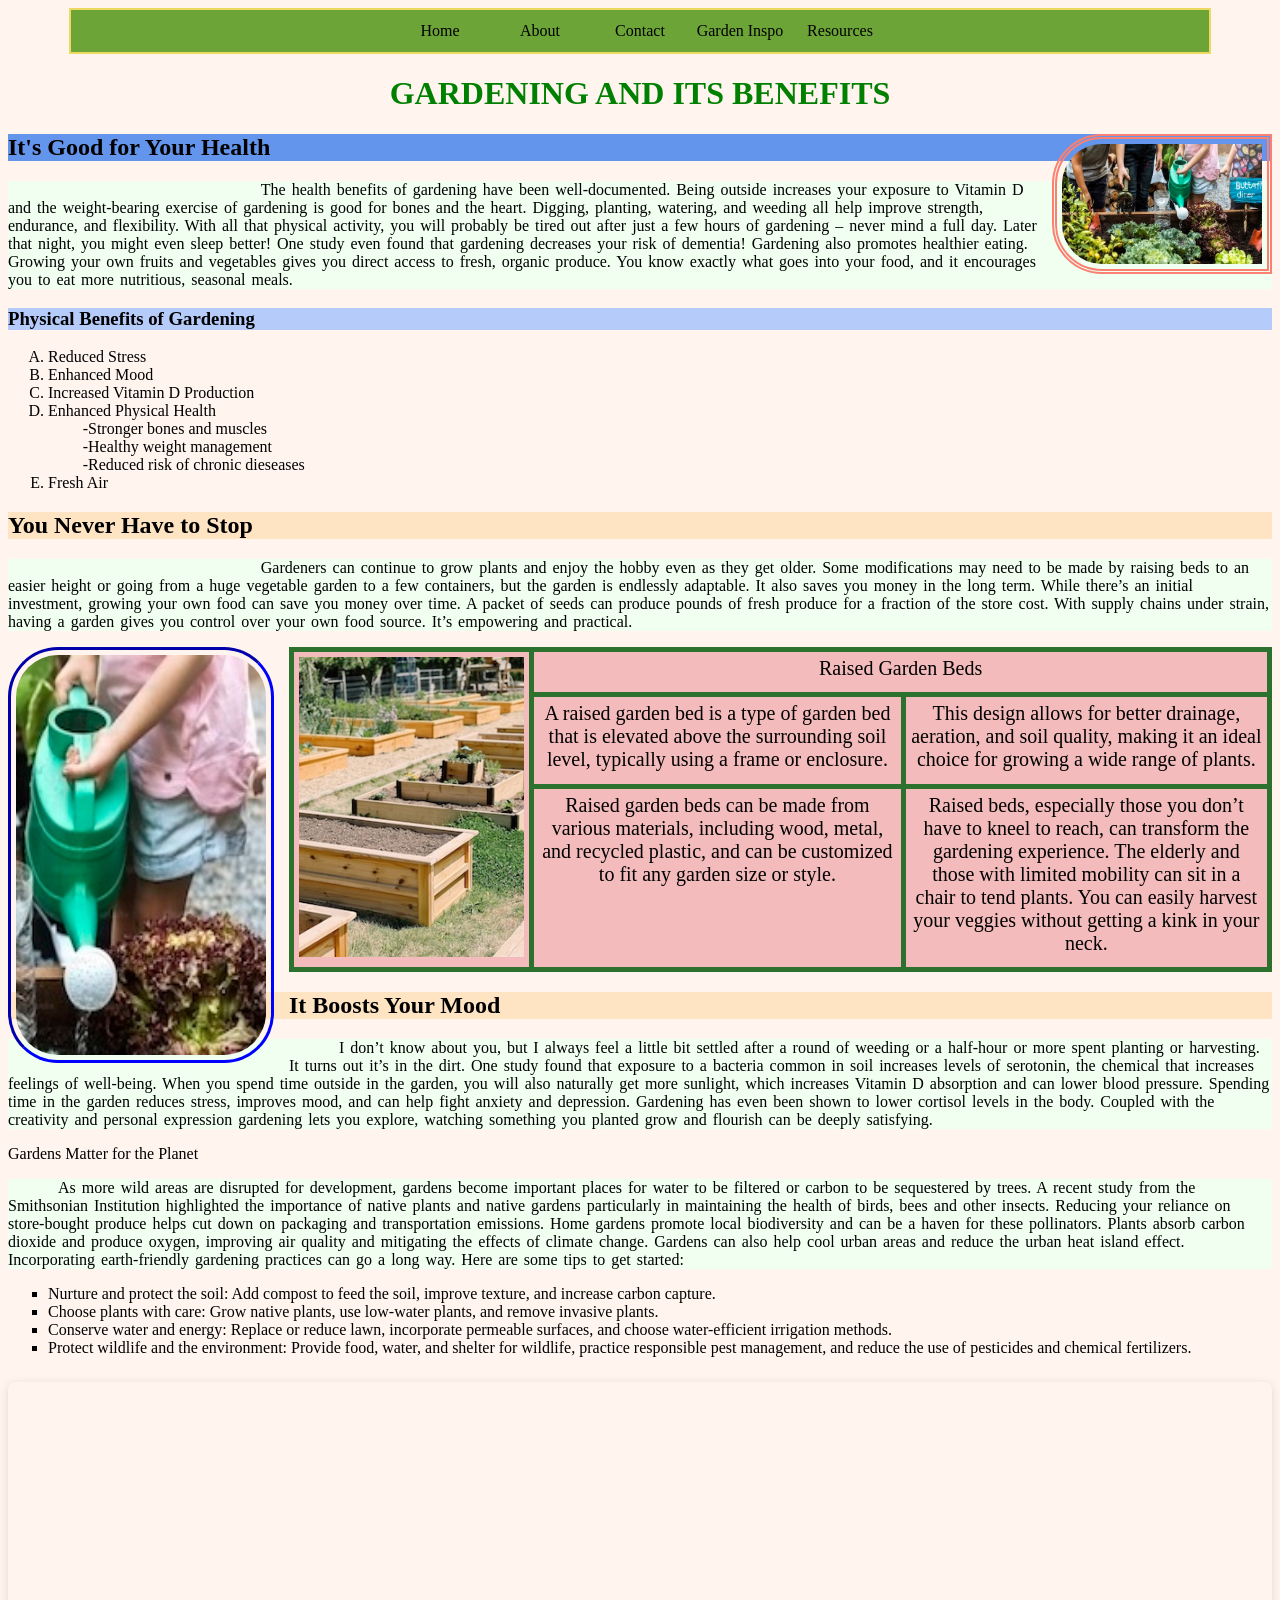
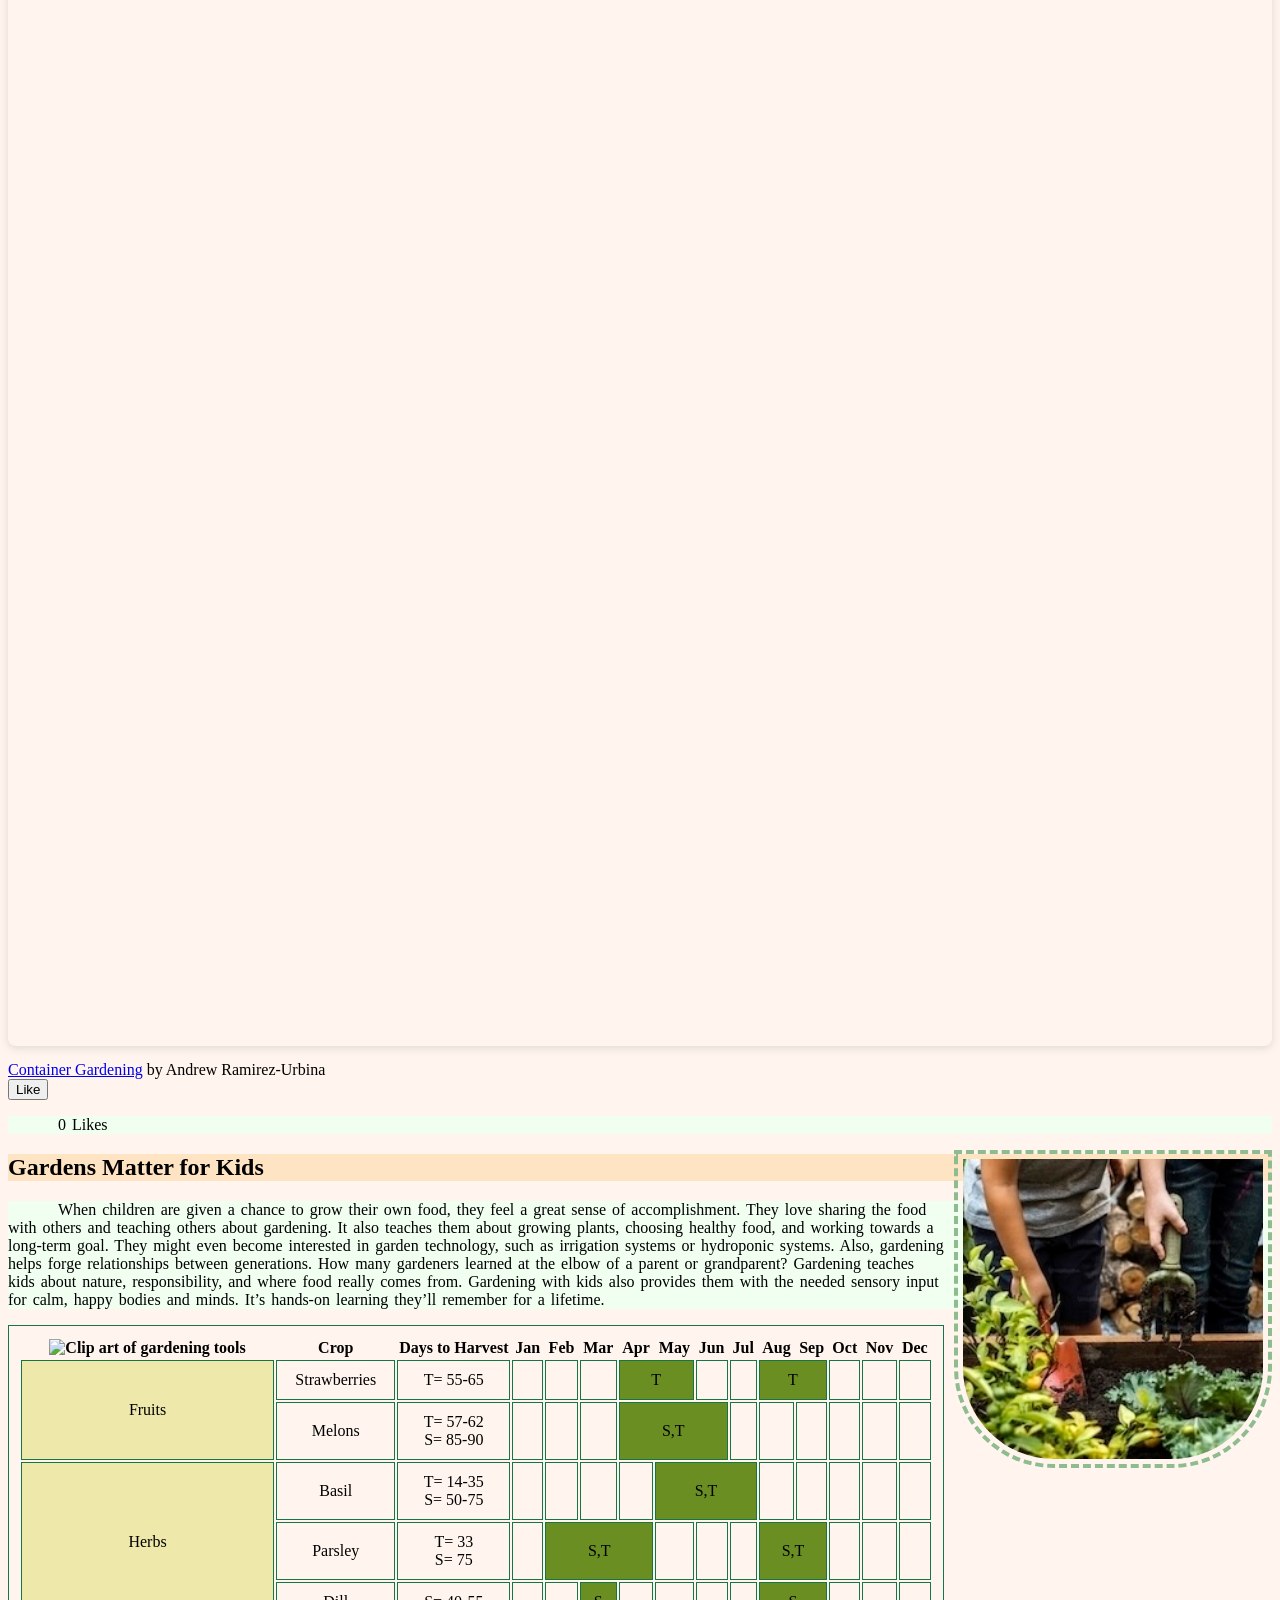
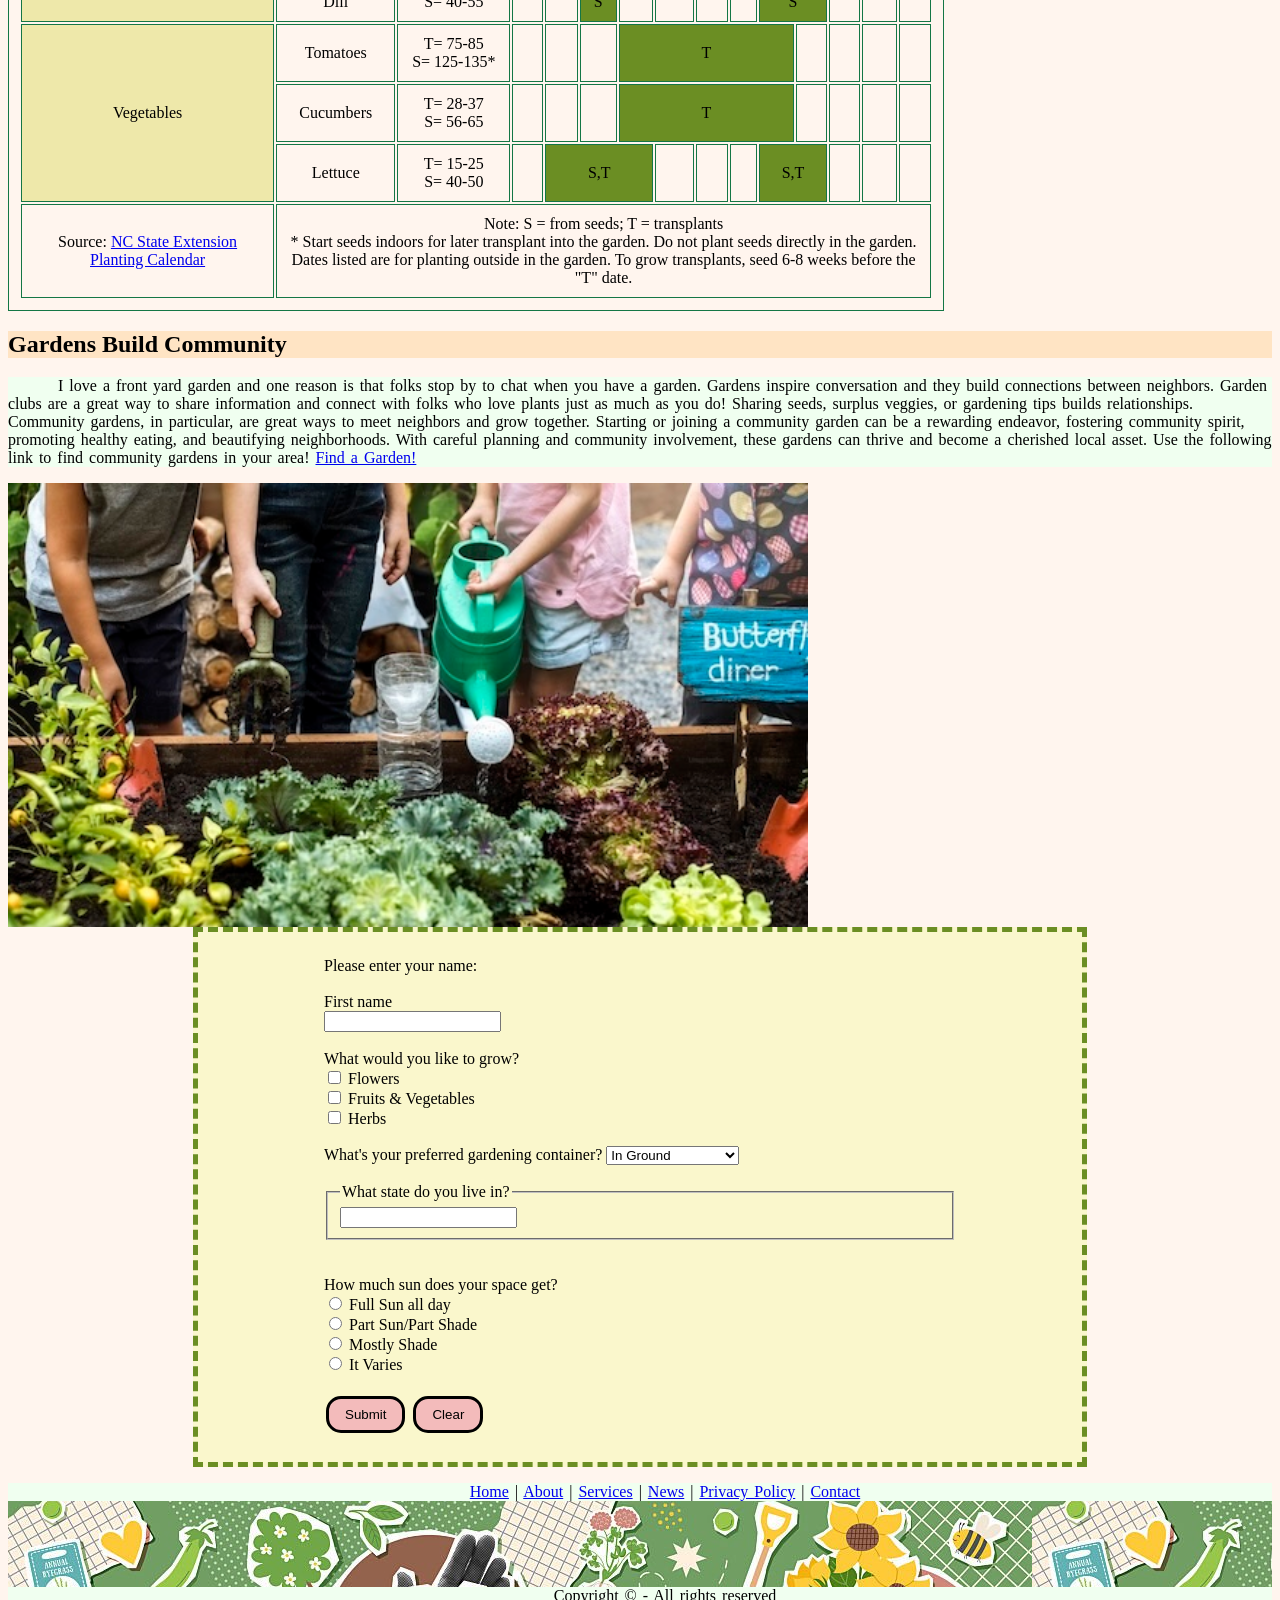
==== commit 1d5484ed: "json table" ====
--- a/index.html
+++ b/index.html
@@ -4,6 +4,7 @@
     <meta charset="UTF-8">
     <title>Gardening For You</title>
     <meta name="viewport" content="width=device-width, initial-scale=1">
+    <script src="fetch.js"></script>
     <link rel="stylesheet" href="style.css">
     <link rel="stylesheet" href="imageStyle.css">
     <style>
@@ -228,7 +229,8 @@
         lower blood pressure. Spending time in the garden reduces stress, improves mood, and can help fight anxiety and 
         depression. Gardening has even been shown to lower cortisol levels in the body. Coupled with the creativity and 
         personal expression gardening lets you explore, watching something you planted grow and flourish can be deeply satisfying.</p>
-    <h2>Gardens Matter for the Planet</h2>
+        <div id="flowers></div>"
+        <h2>Gardens Matter for the Planet</h2>
       <p>As more wild areas are disrupted for development, gardens become important places for water to be filtered or carbon 
         to be sequestered by trees.  A recent study from the Smithsonian Institution highlighted the importance of native plants 
         and native gardens particularly in maintaining the health of birds, bees and other insects. Reducing your reliance on 
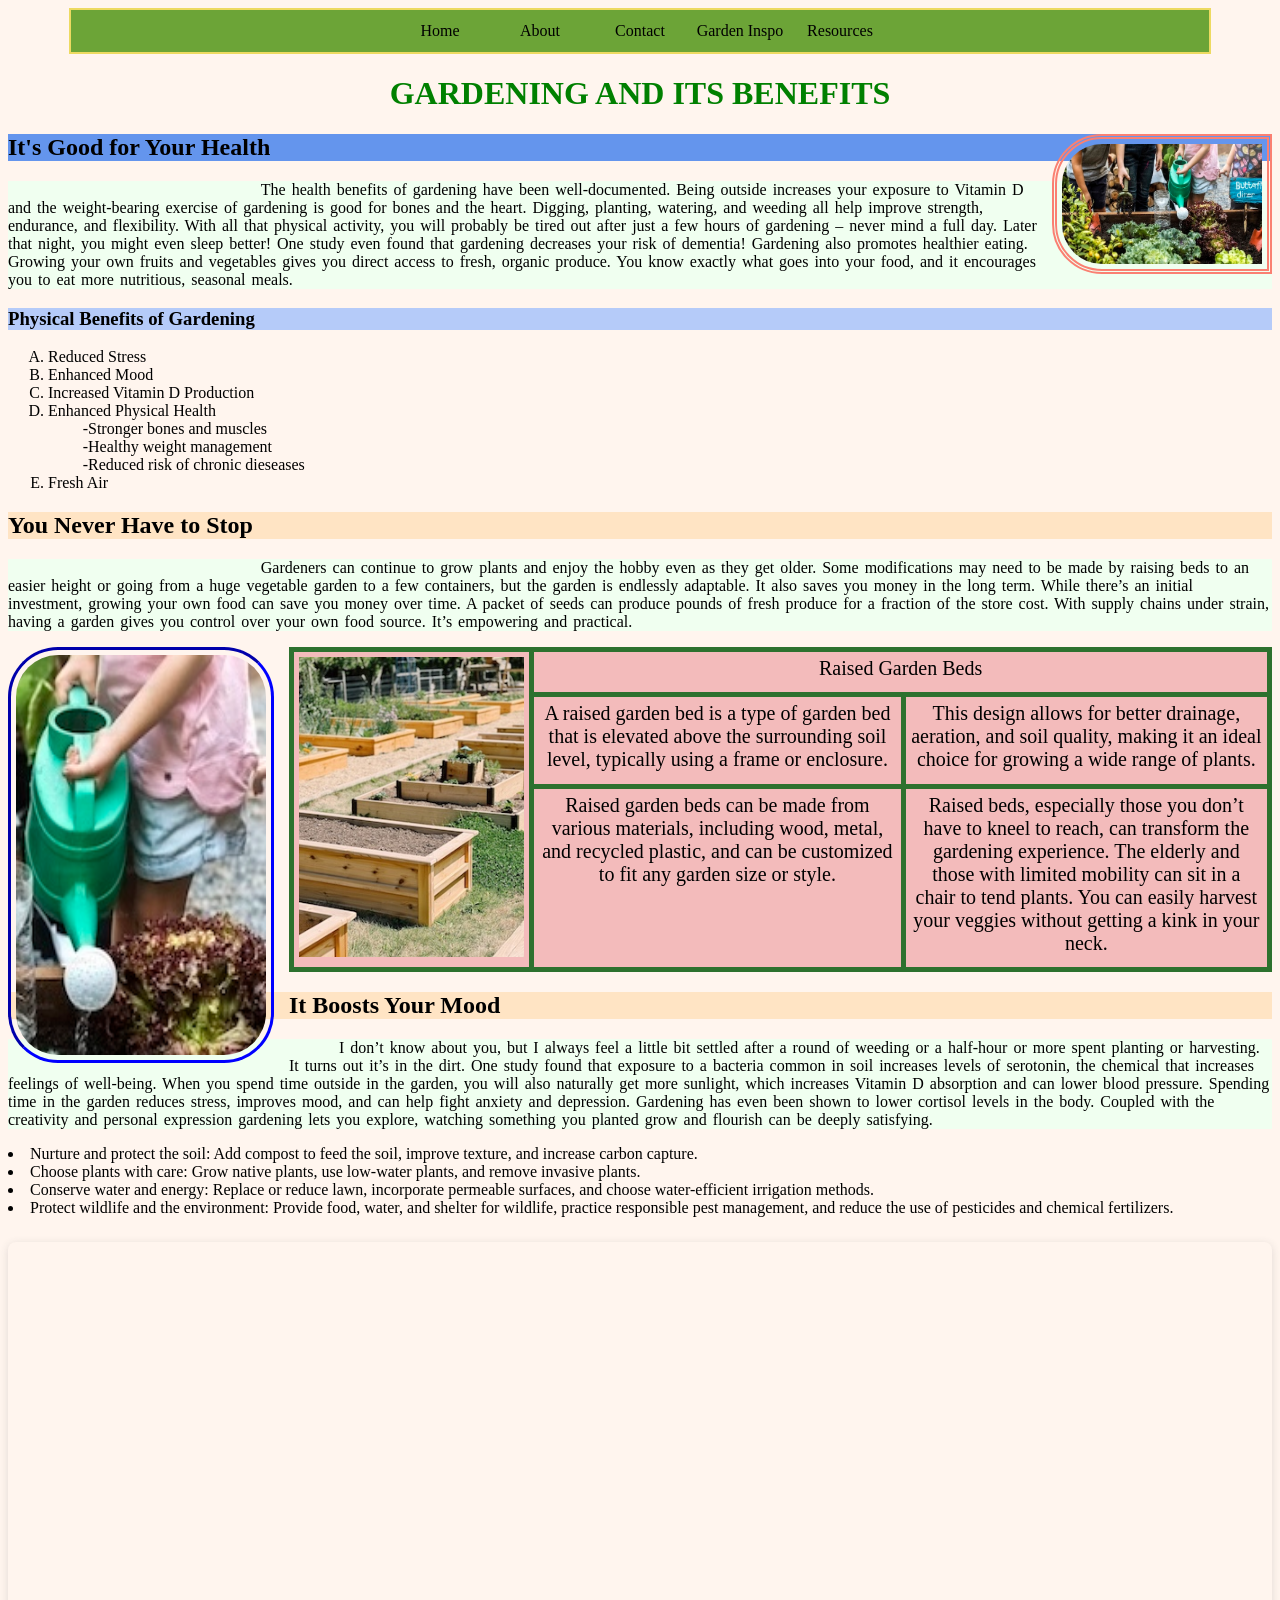
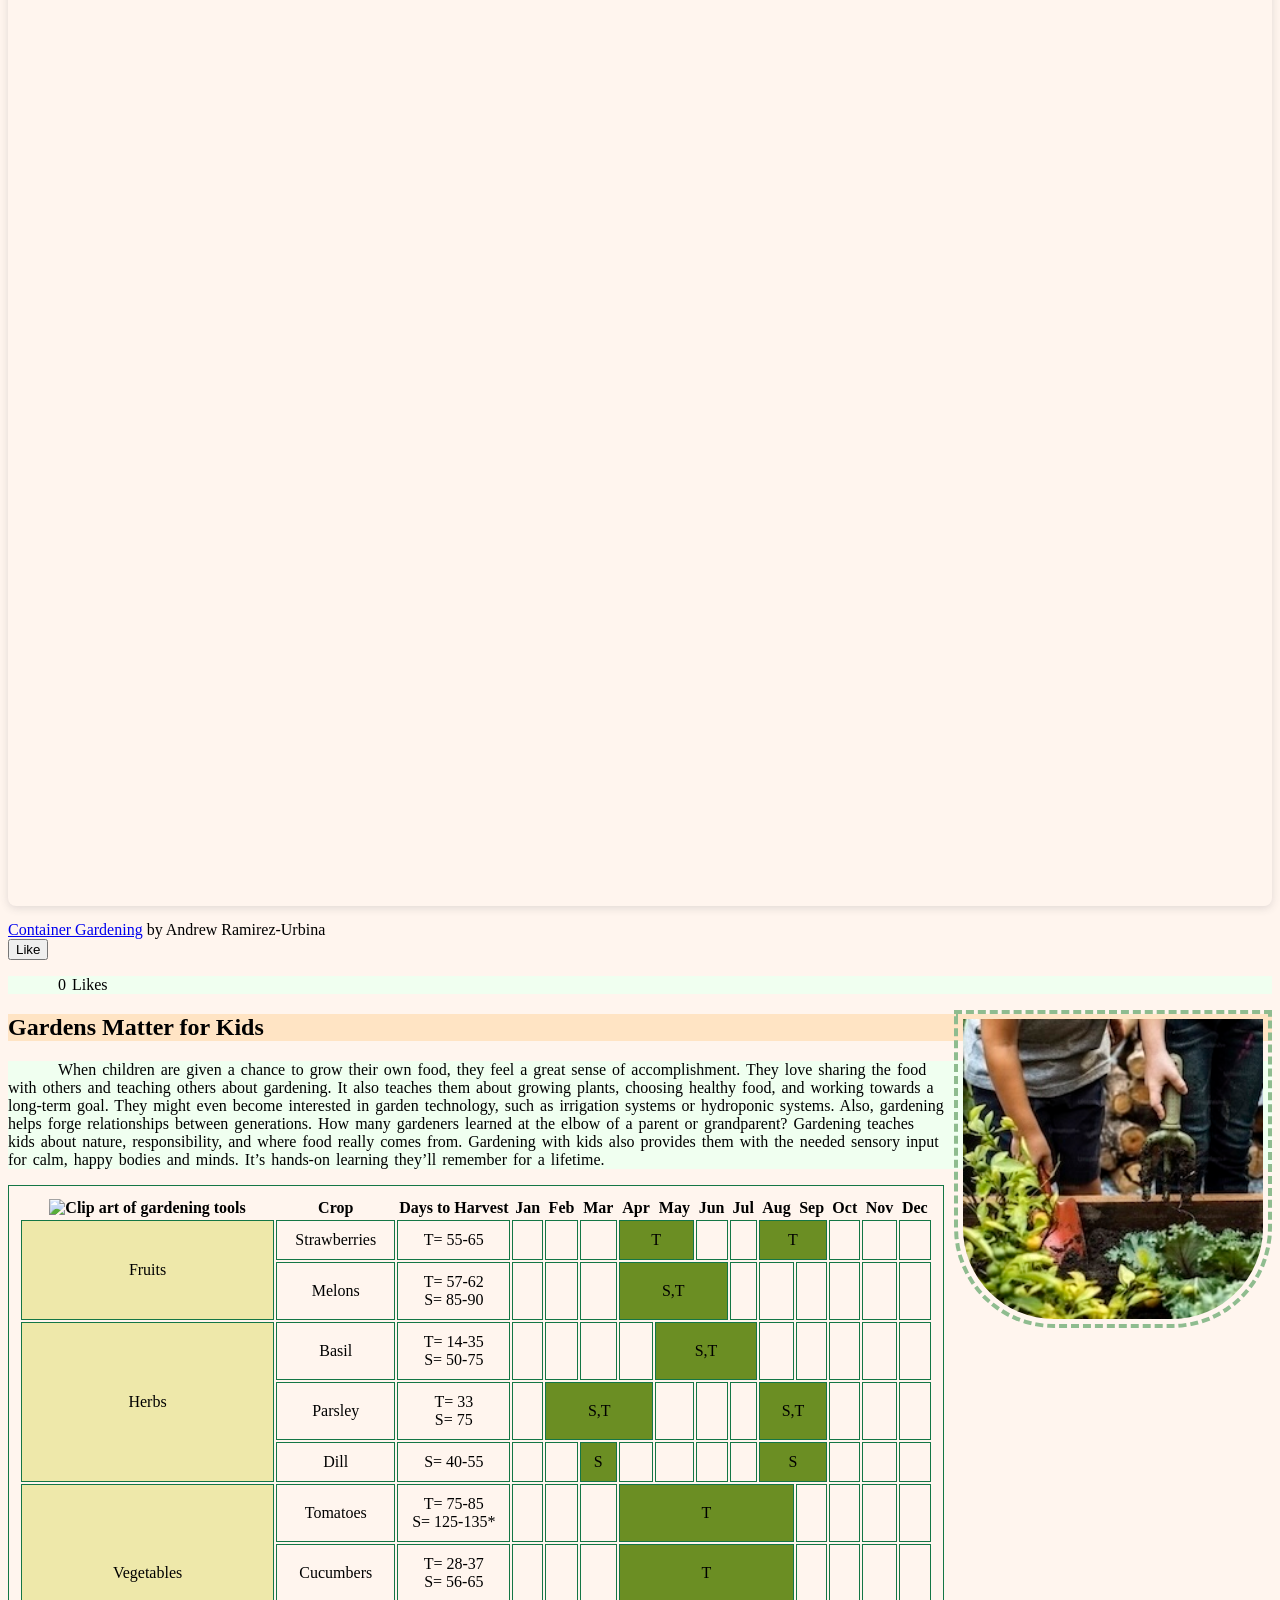
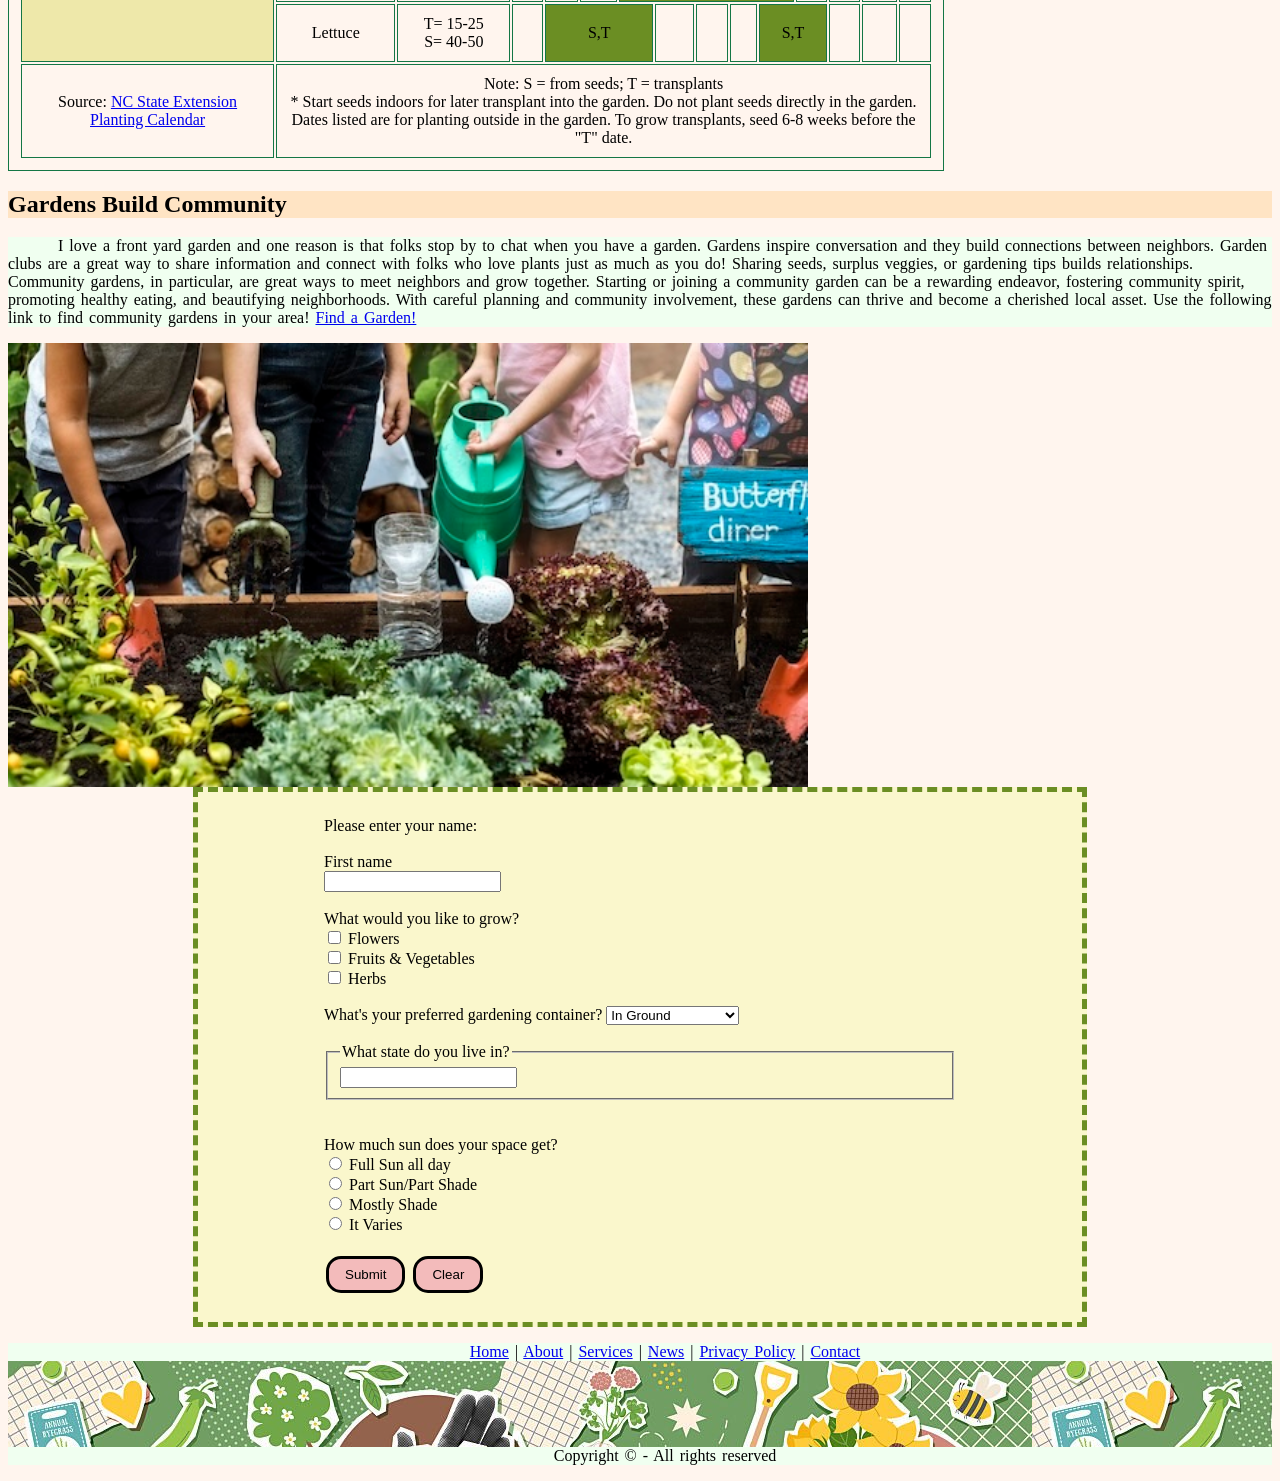
==== commit e58534f6: "h2 fix" ====
--- a/index.html
+++ b/index.html
@@ -229,8 +229,8 @@
         lower blood pressure. Spending time in the garden reduces stress, improves mood, and can help fight anxiety and 
         depression. Gardening has even been shown to lower cortisol levels in the body. Coupled with the creativity and 
         personal expression gardening lets you explore, watching something you planted grow and flourish can be deeply satisfying.</p>
-        <div id="flowers></div>"
-        <h2>Gardens Matter for the Planet</h2>
+        <div id="flowers></div>
+    <h2>Gardens Matter for the Planet</h2>
       <p>As more wild areas are disrupted for development, gardens become important places for water to be filtered or carbon 
         to be sequestered by trees.  A recent study from the Smithsonian Institution highlighted the importance of native plants 
         and native gardens particularly in maintaining the health of birds, bees and other insects. Reducing your reliance on 
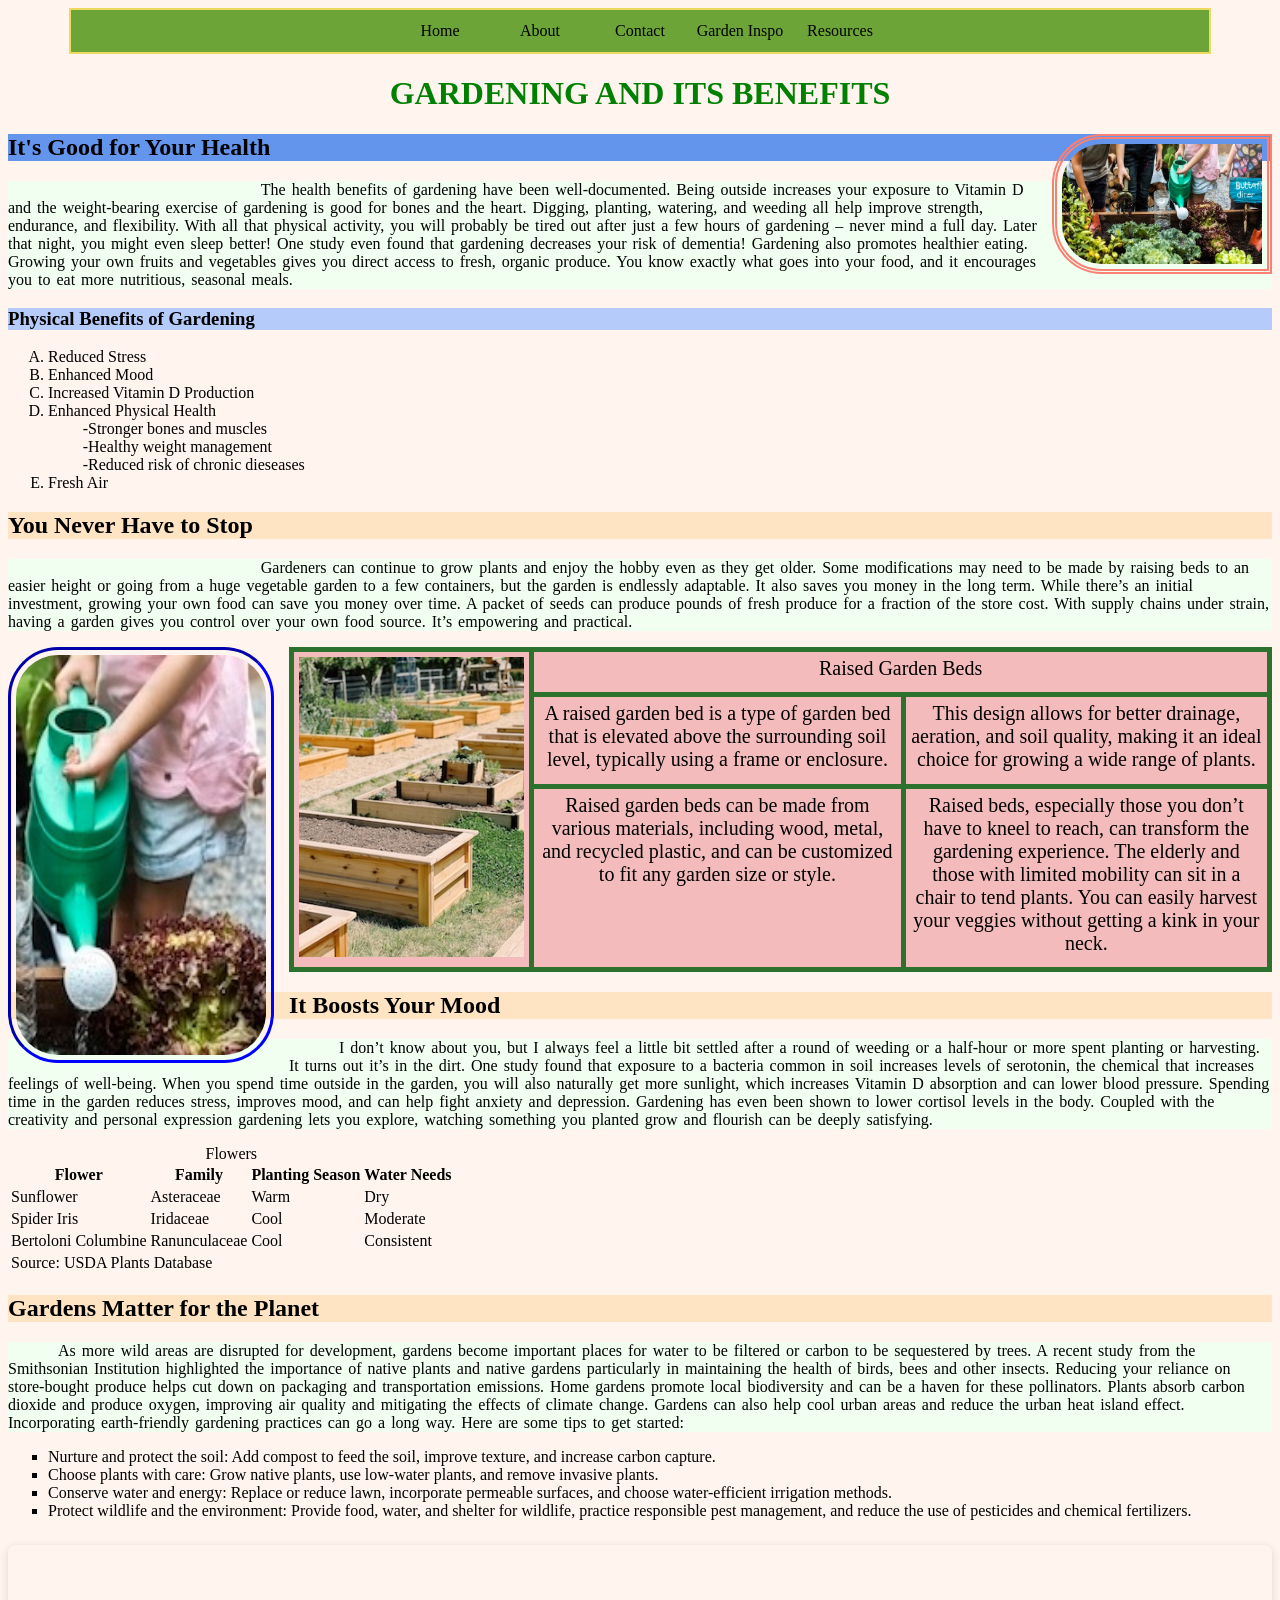
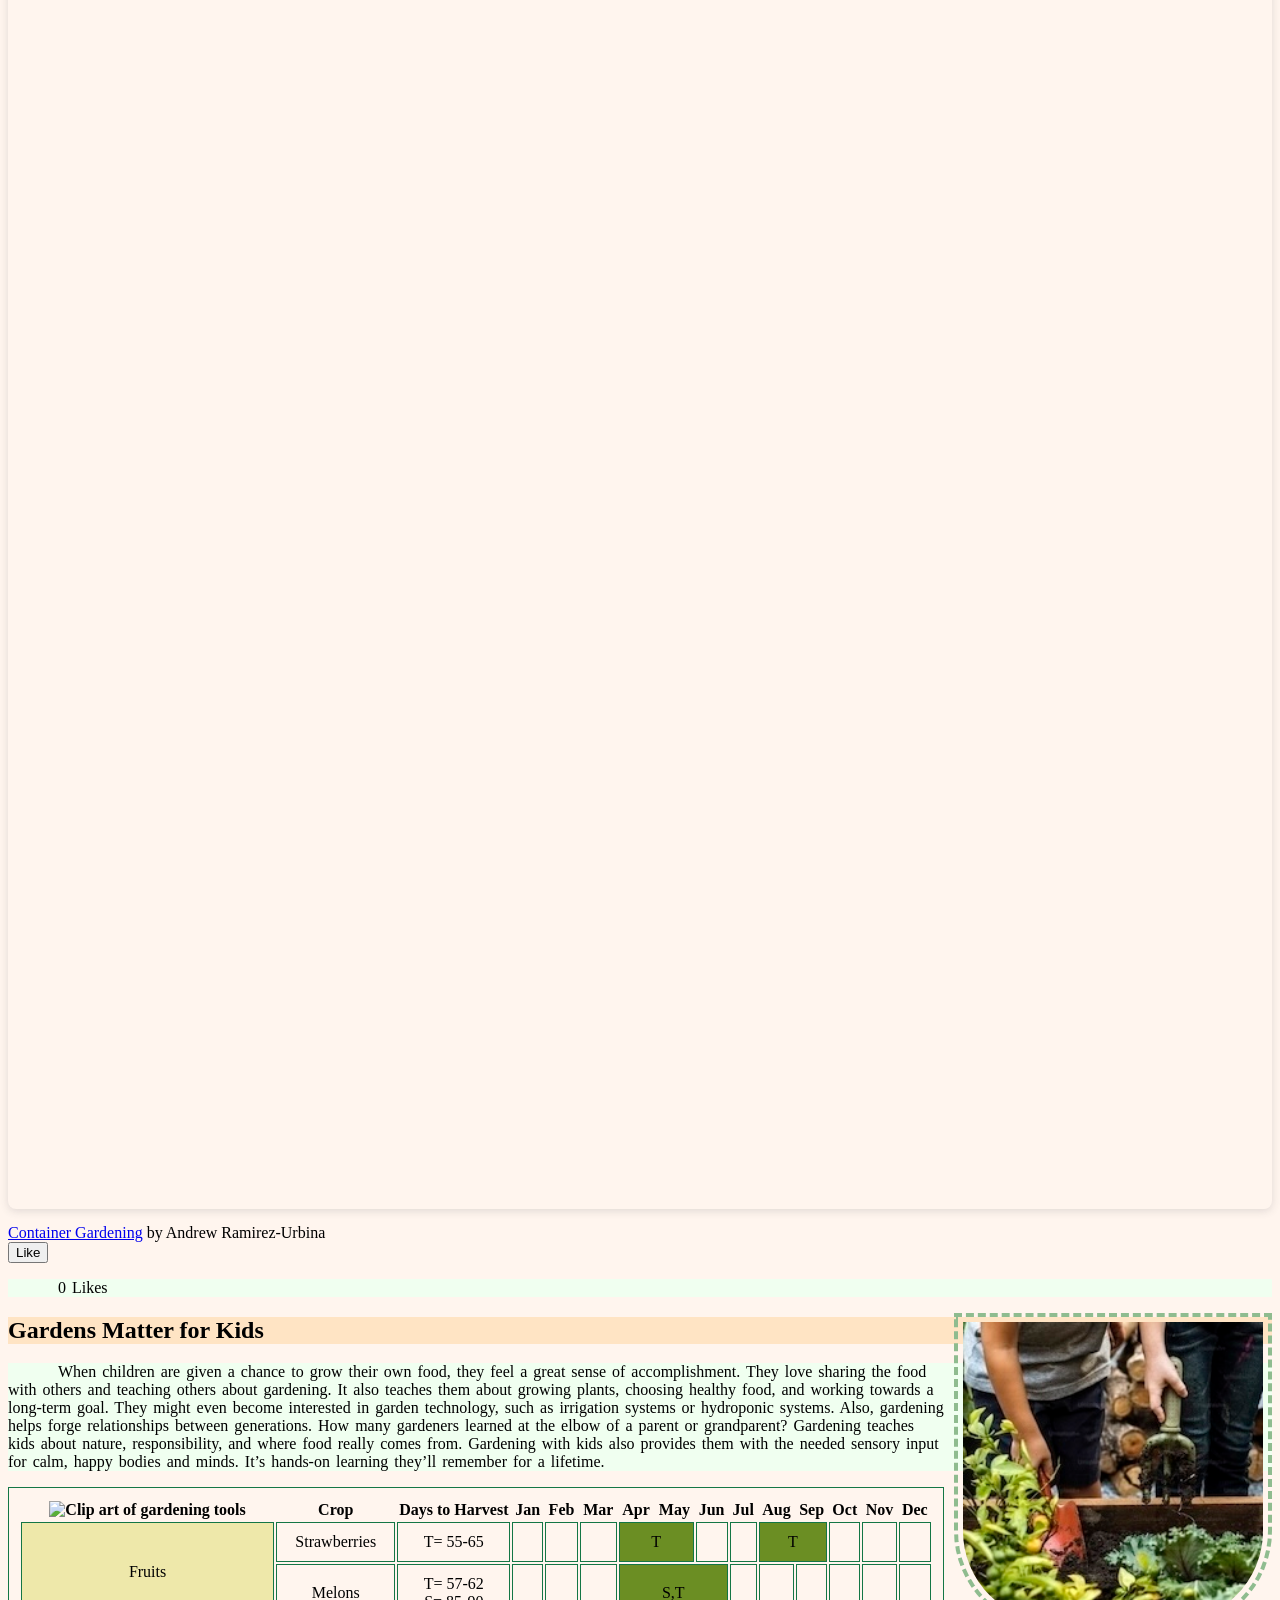
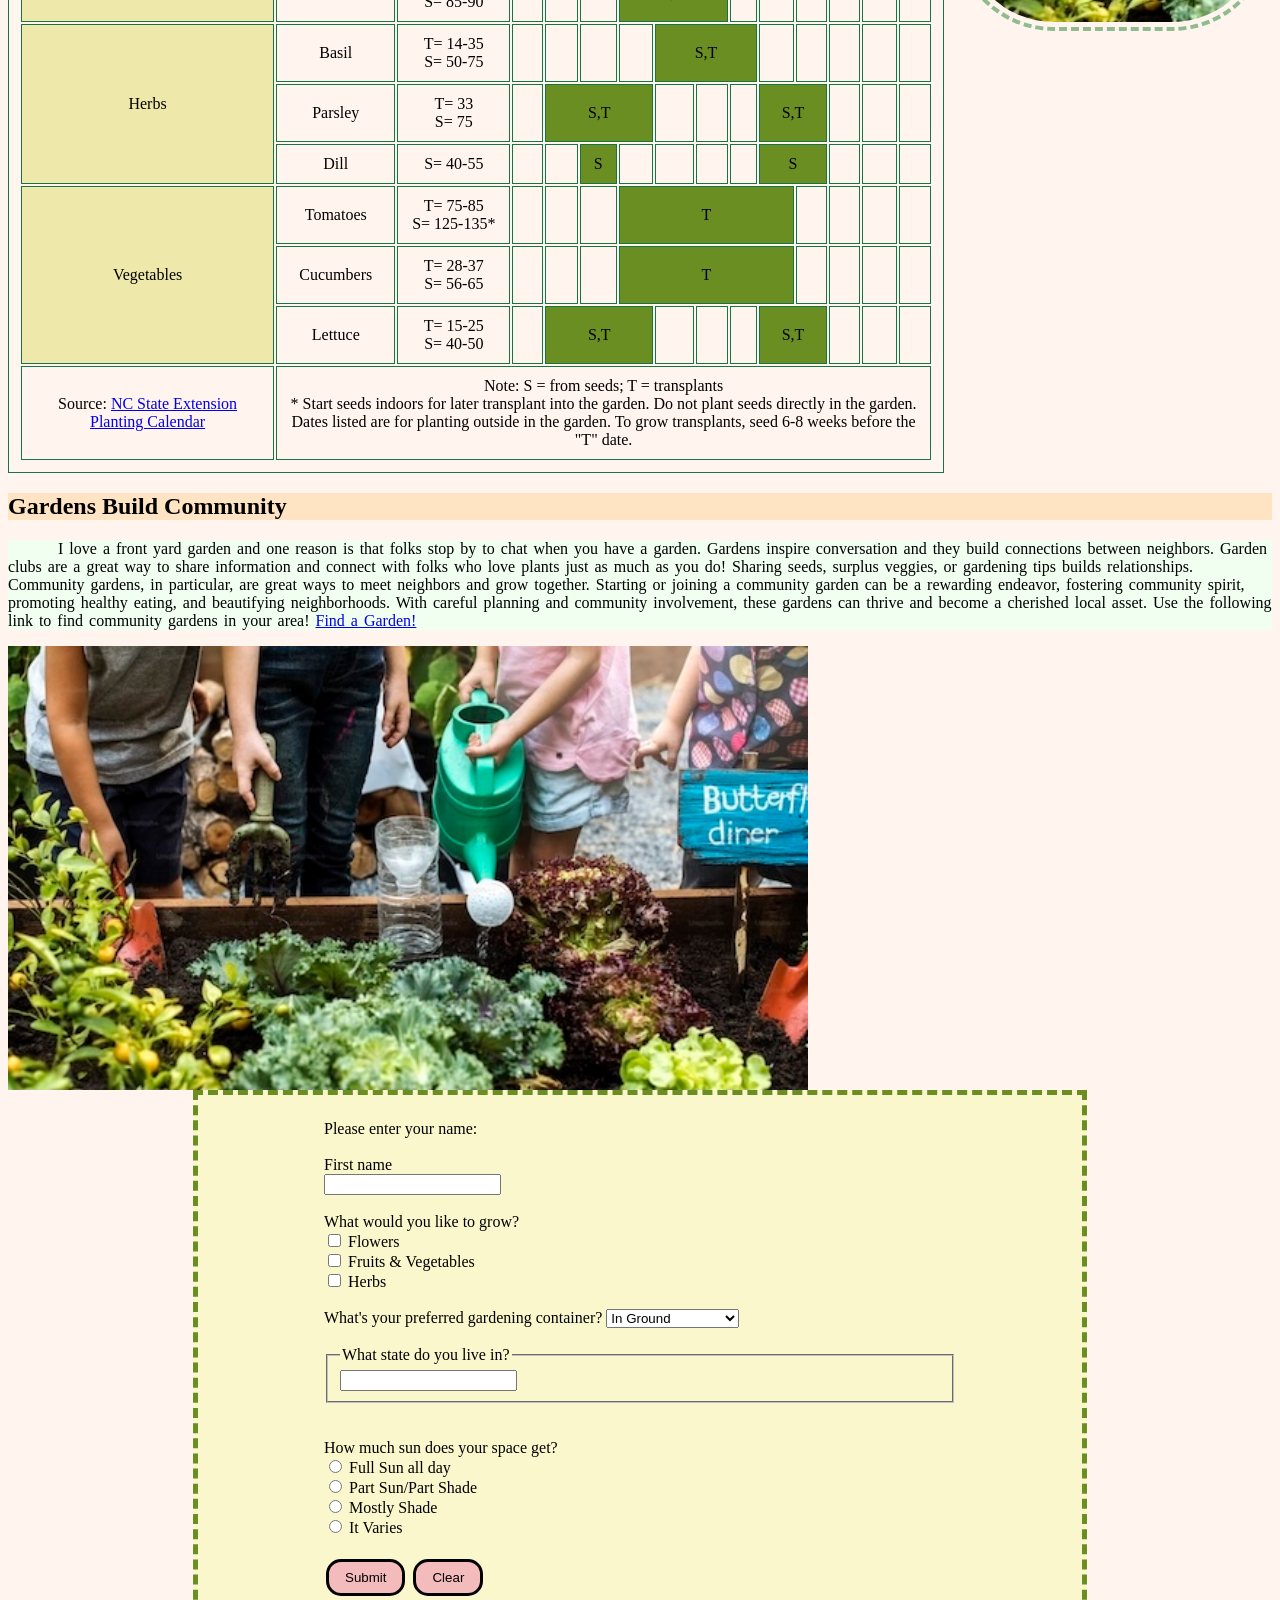
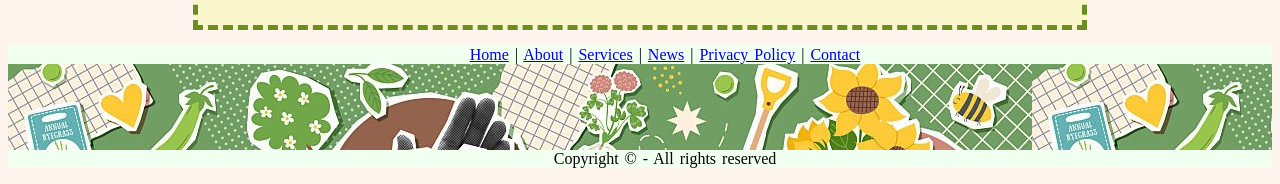
==== commit db622e64: "fix" ====
--- a/index.html
+++ b/index.html
@@ -229,7 +229,7 @@
         lower blood pressure. Spending time in the garden reduces stress, improves mood, and can help fight anxiety and 
         depression. Gardening has even been shown to lower cortisol levels in the body. Coupled with the creativity and 
         personal expression gardening lets you explore, watching something you planted grow and flourish can be deeply satisfying.</p>
-        <div id="flowers></div>
+        <div id="flowers"></div>
     <h2>Gardens Matter for the Planet</h2>
       <p>As more wild areas are disrupted for development, gardens become important places for water to be filtered or carbon 
         to be sequestered by trees.  A recent study from the Smithsonian Institution highlighted the importance of native plants 
